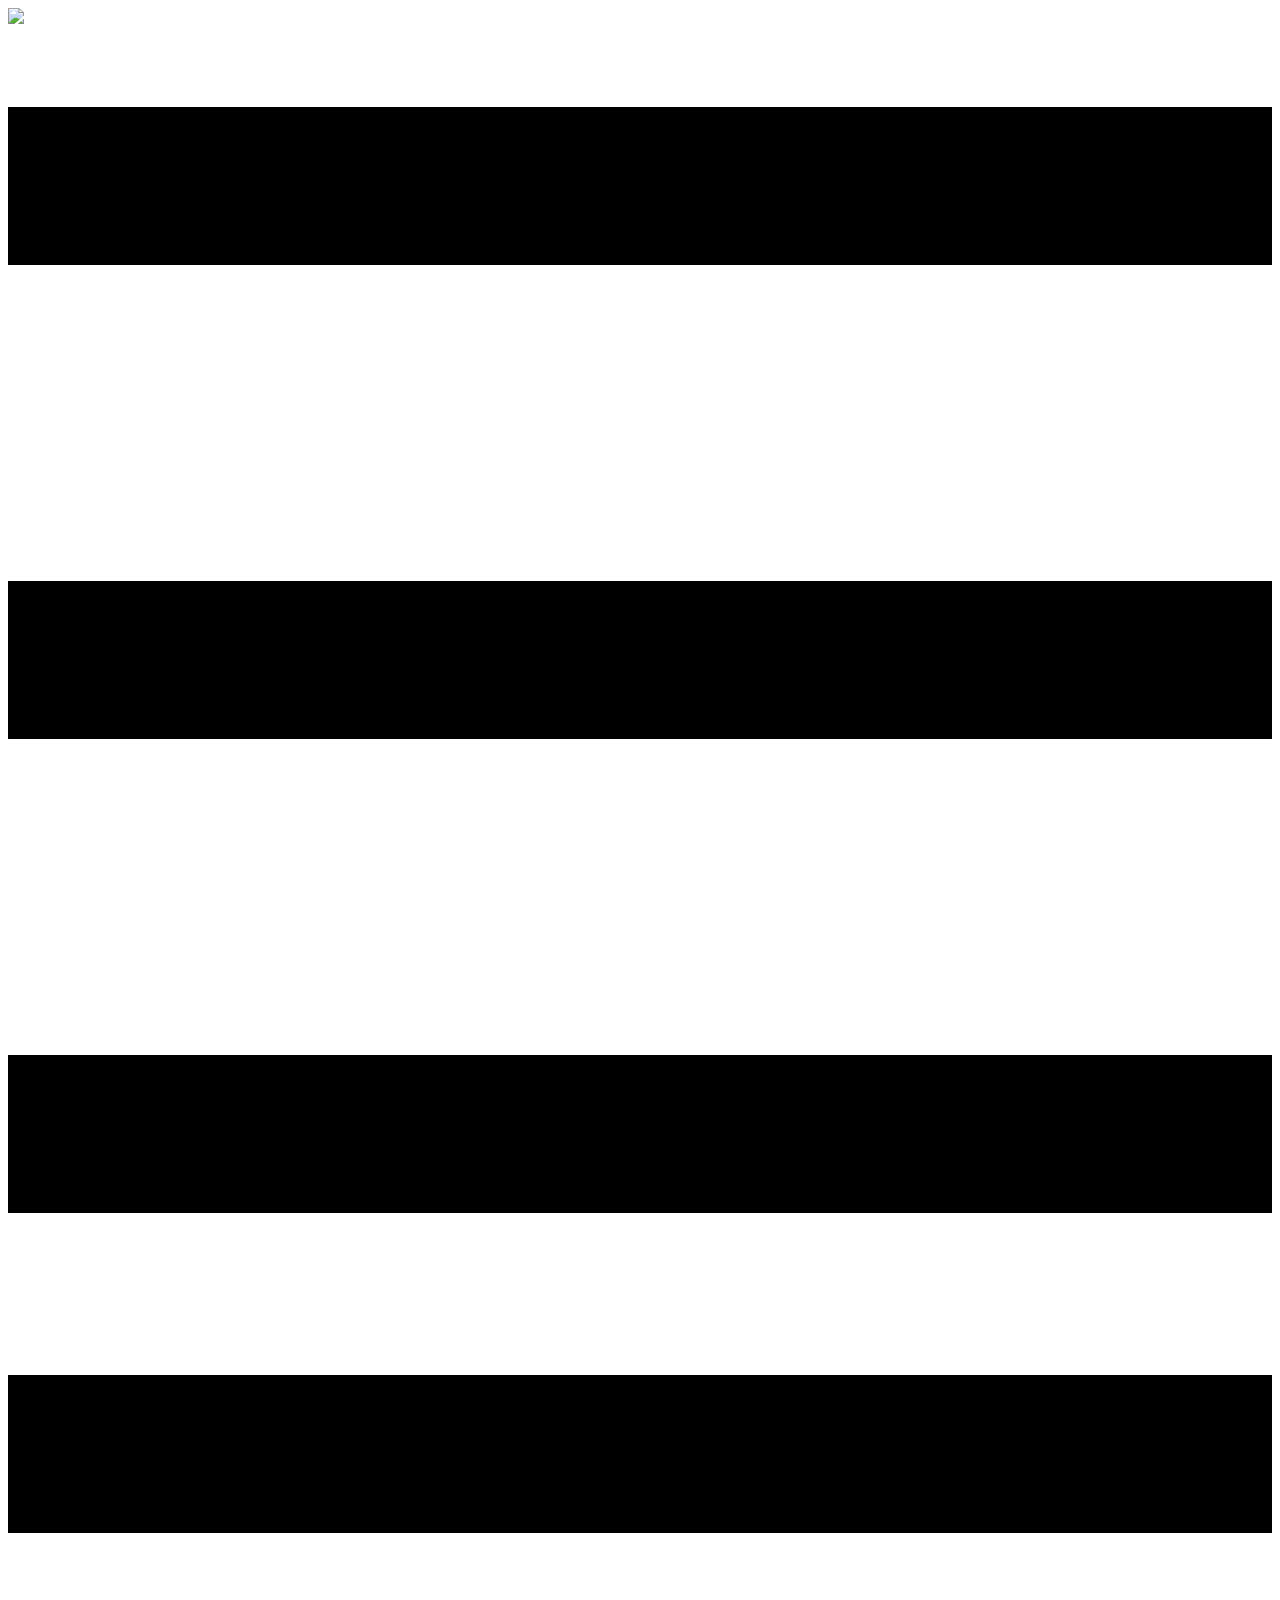
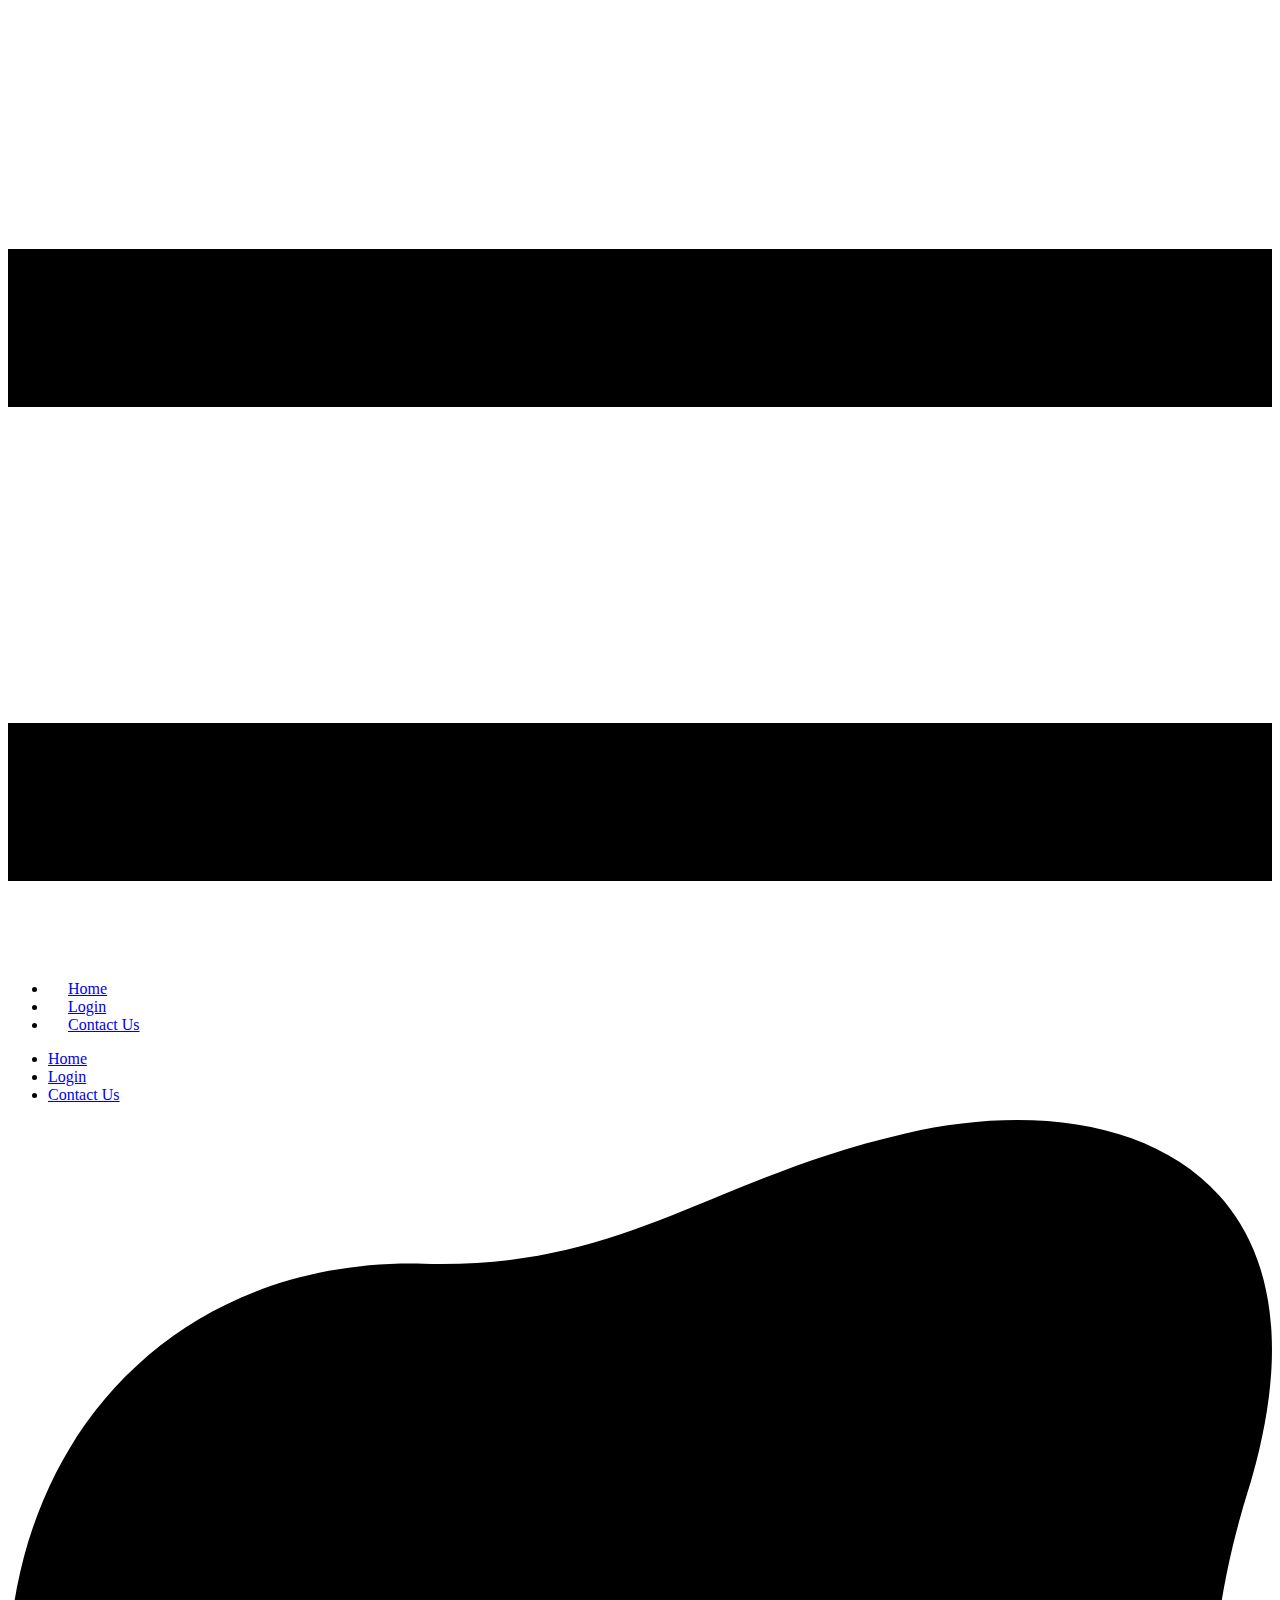
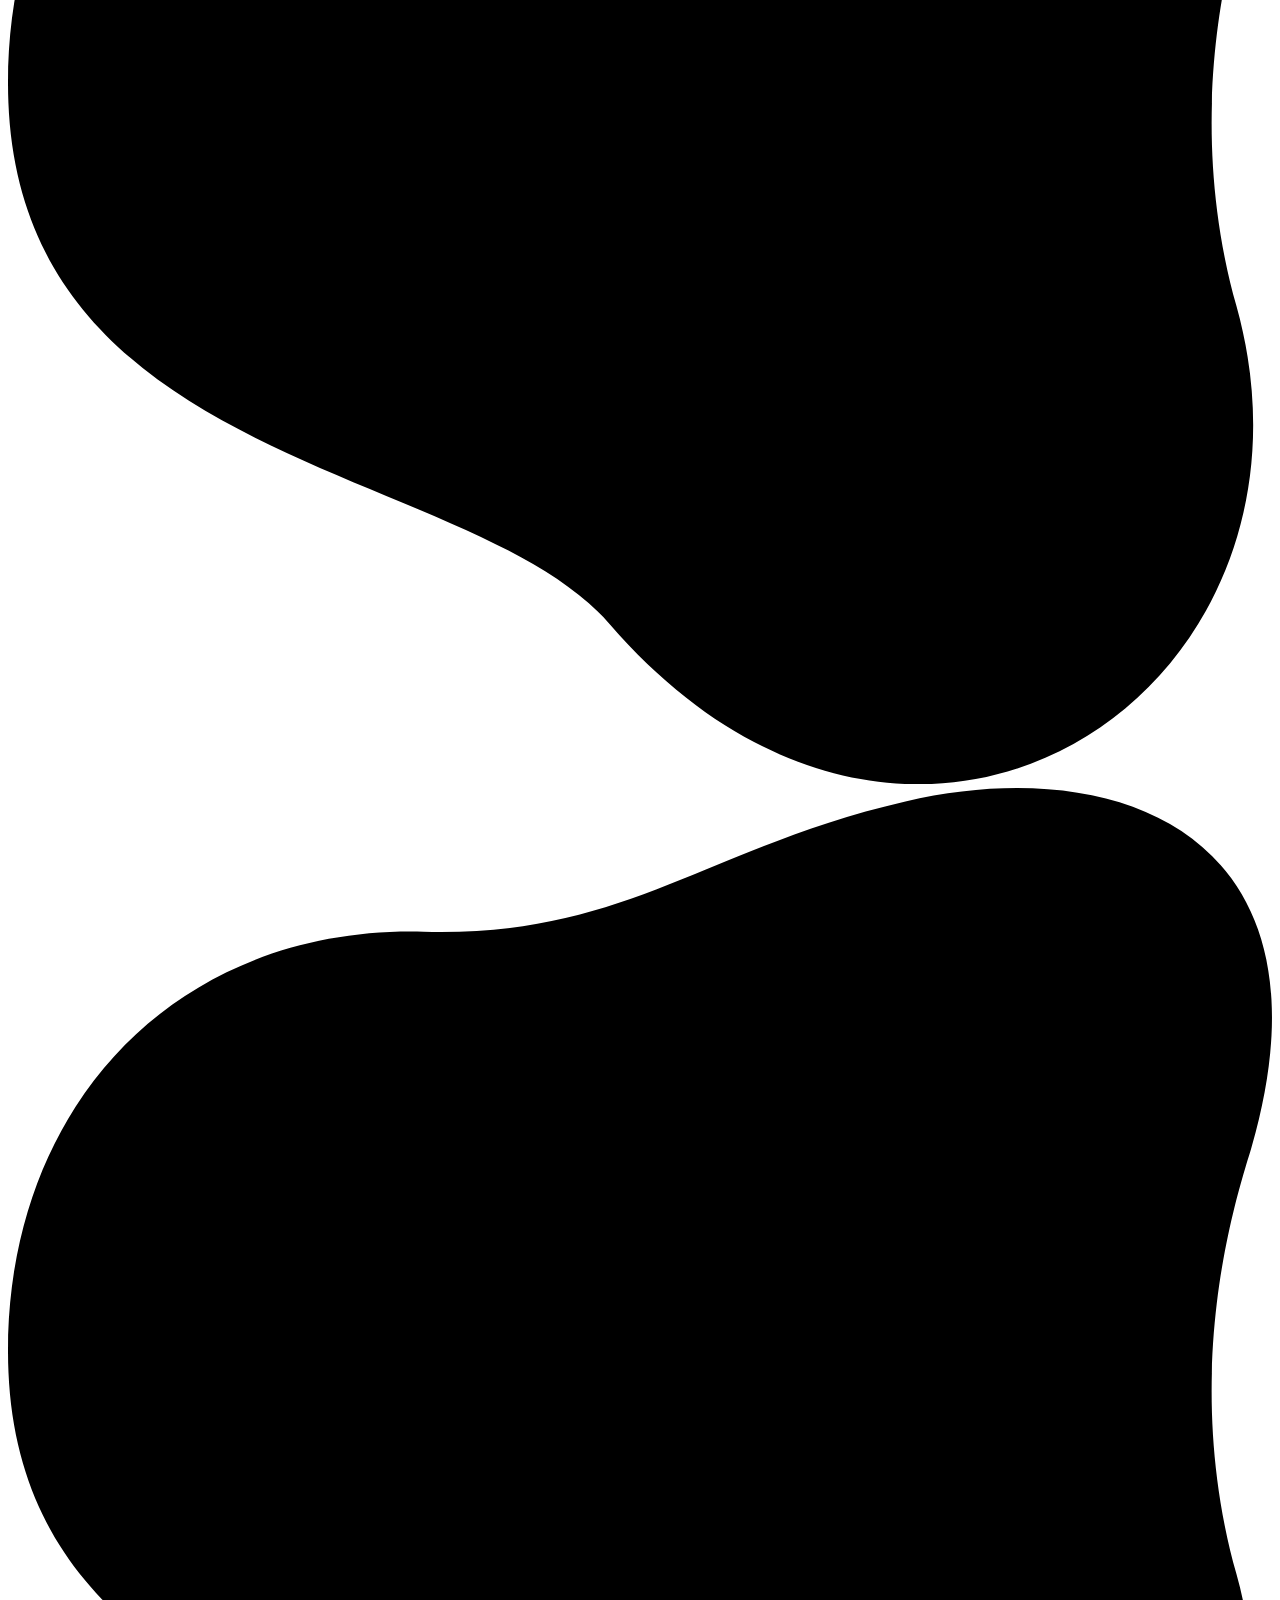
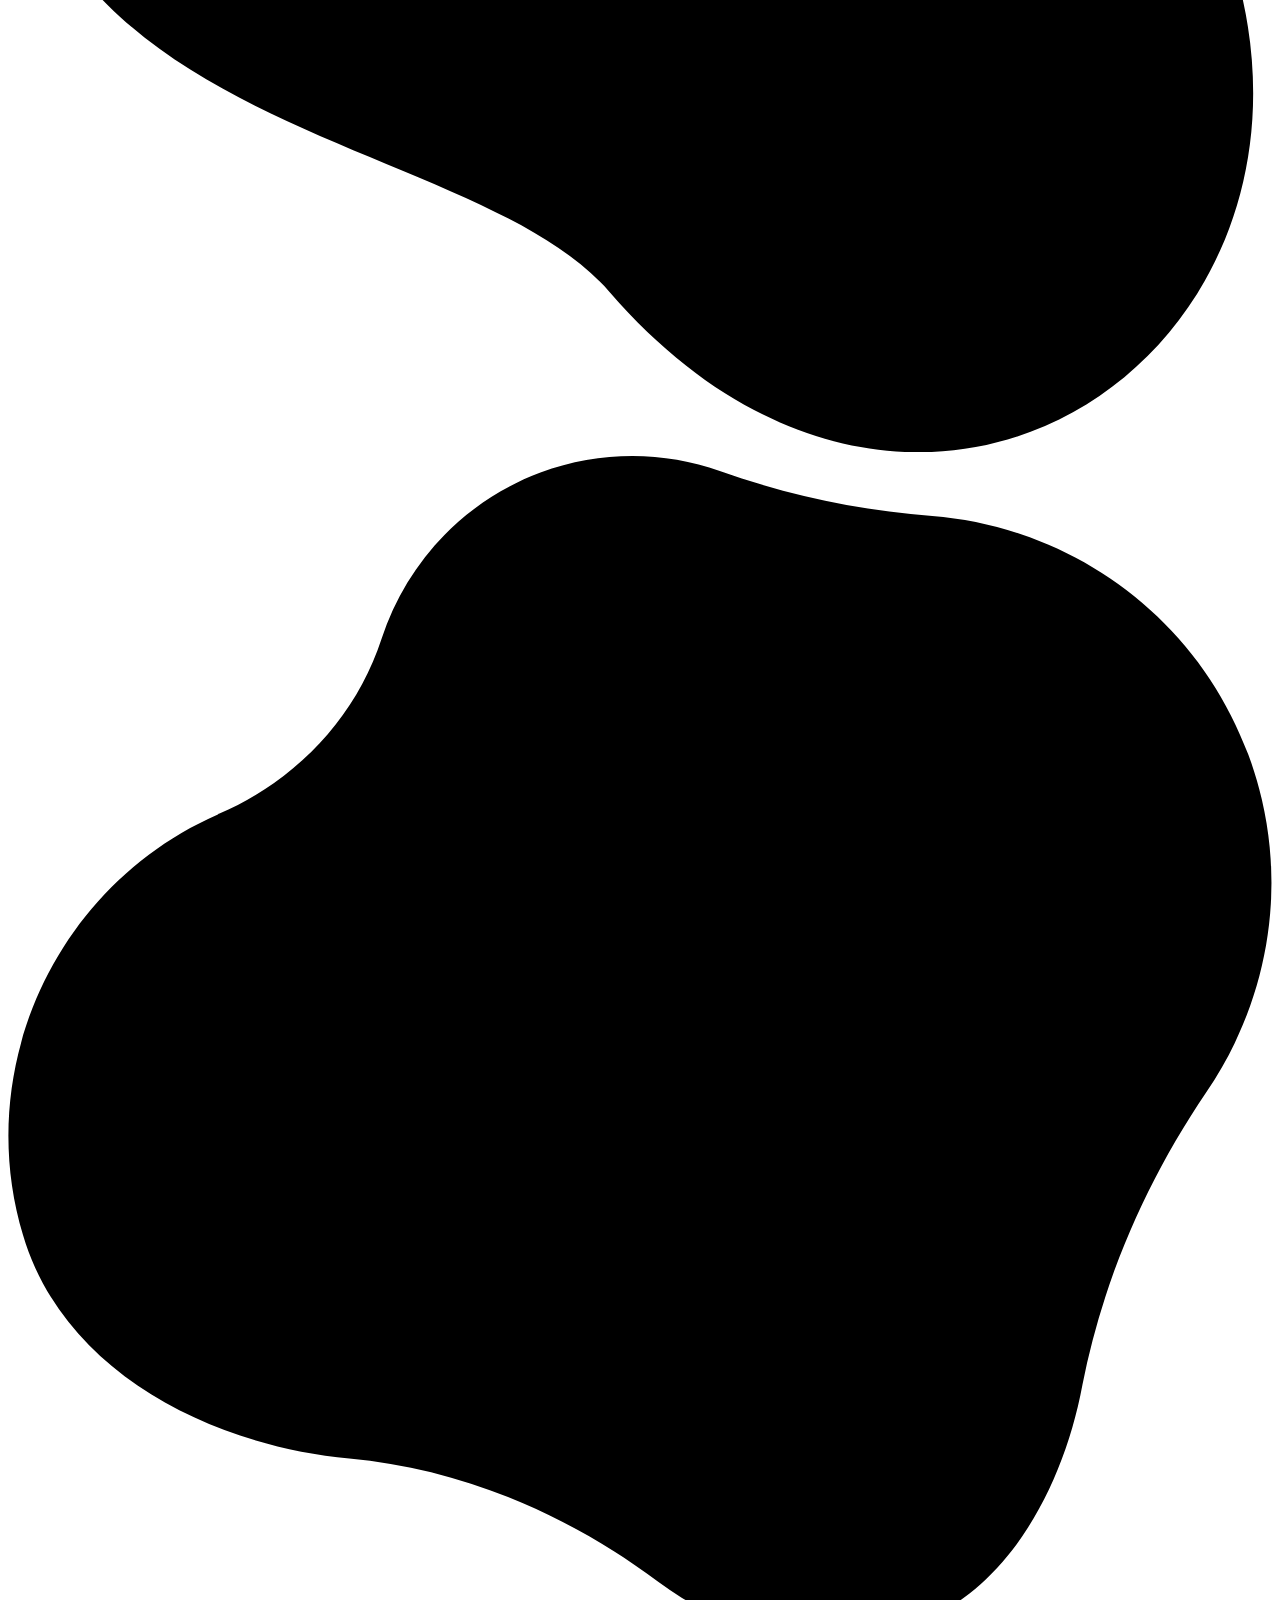
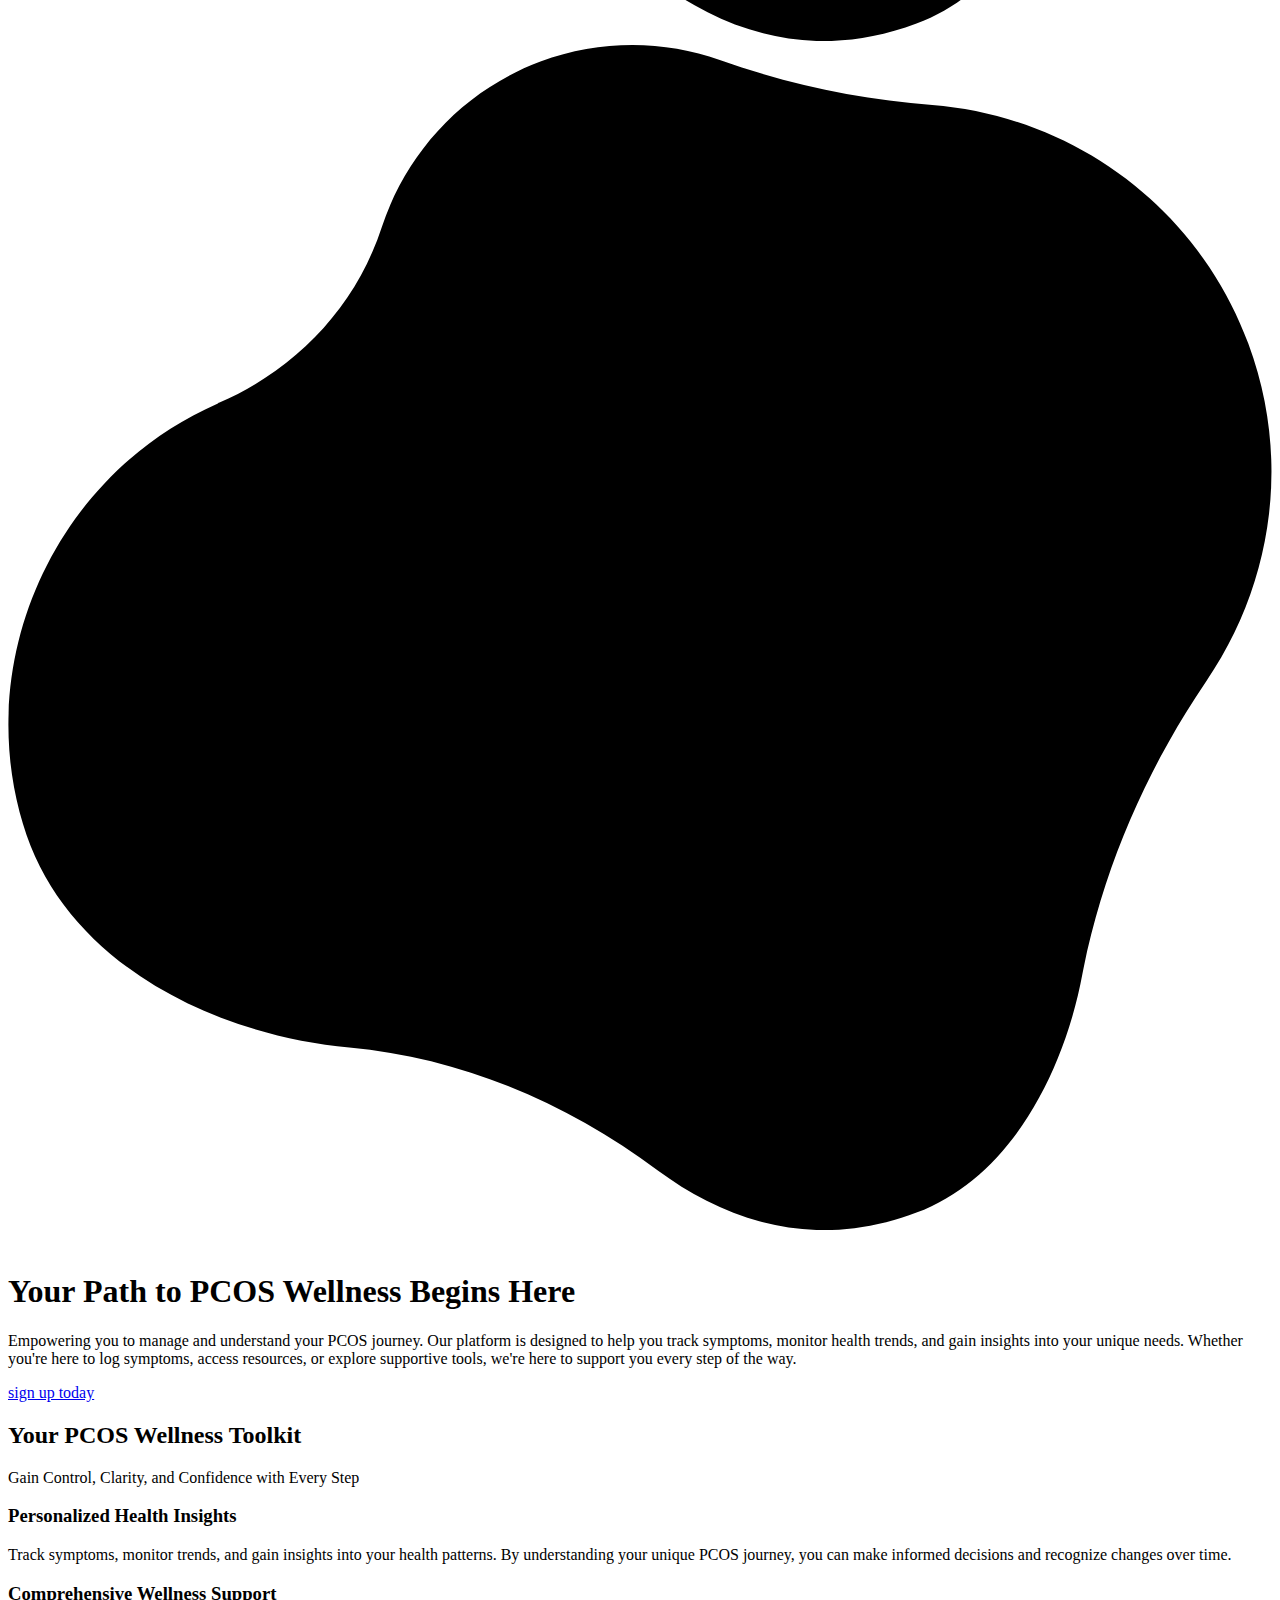
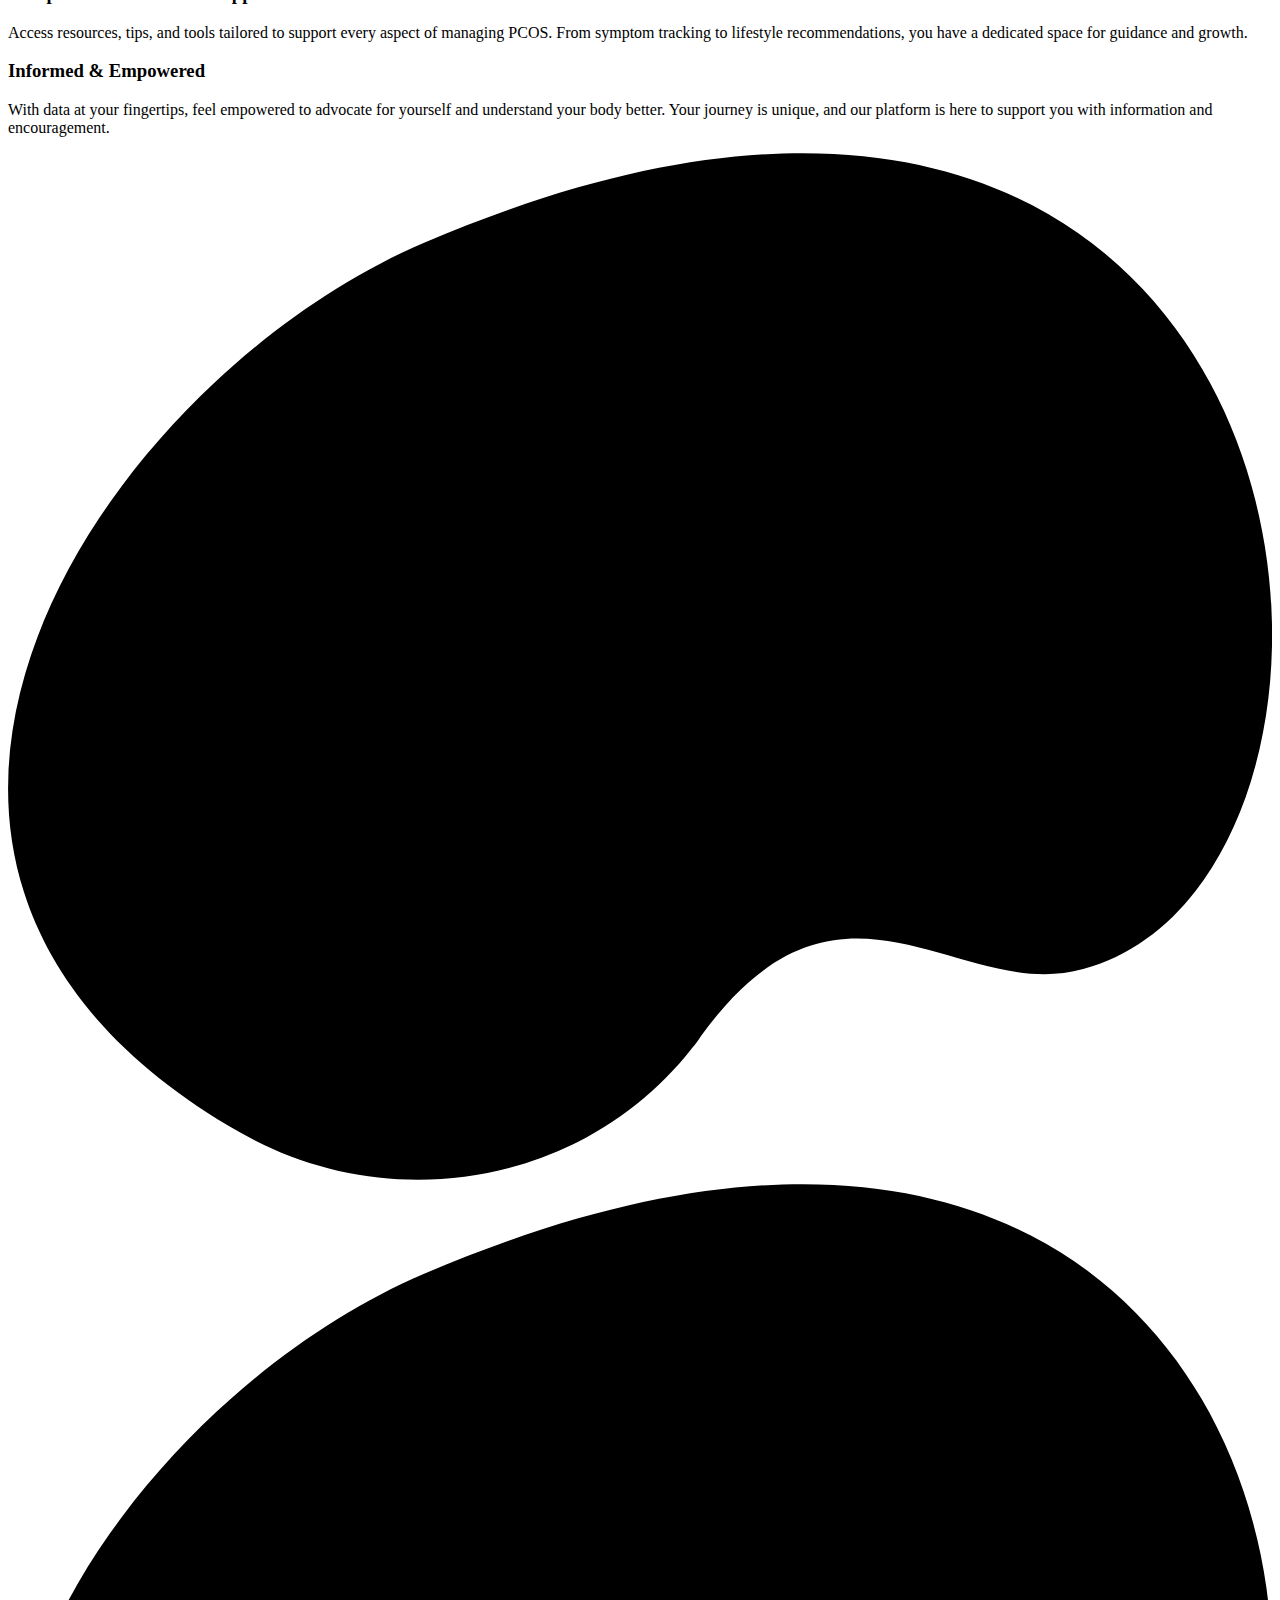
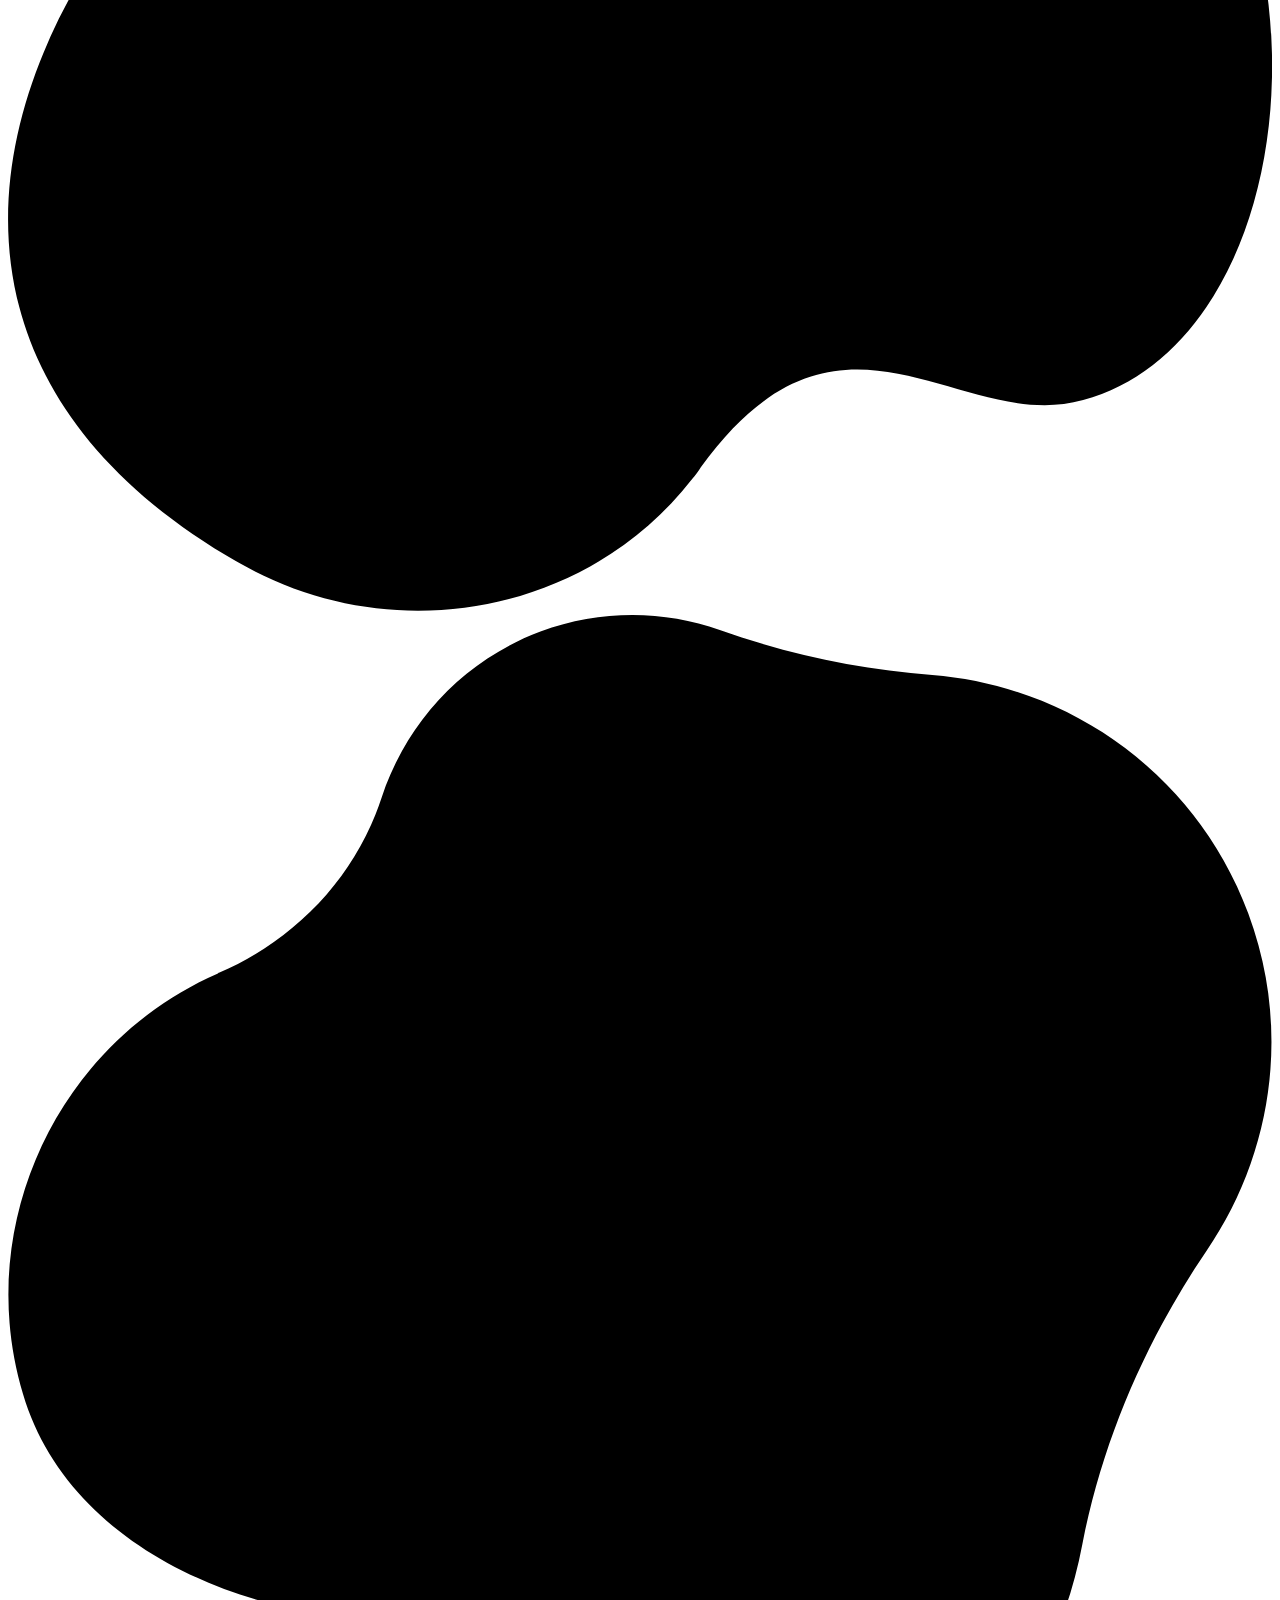
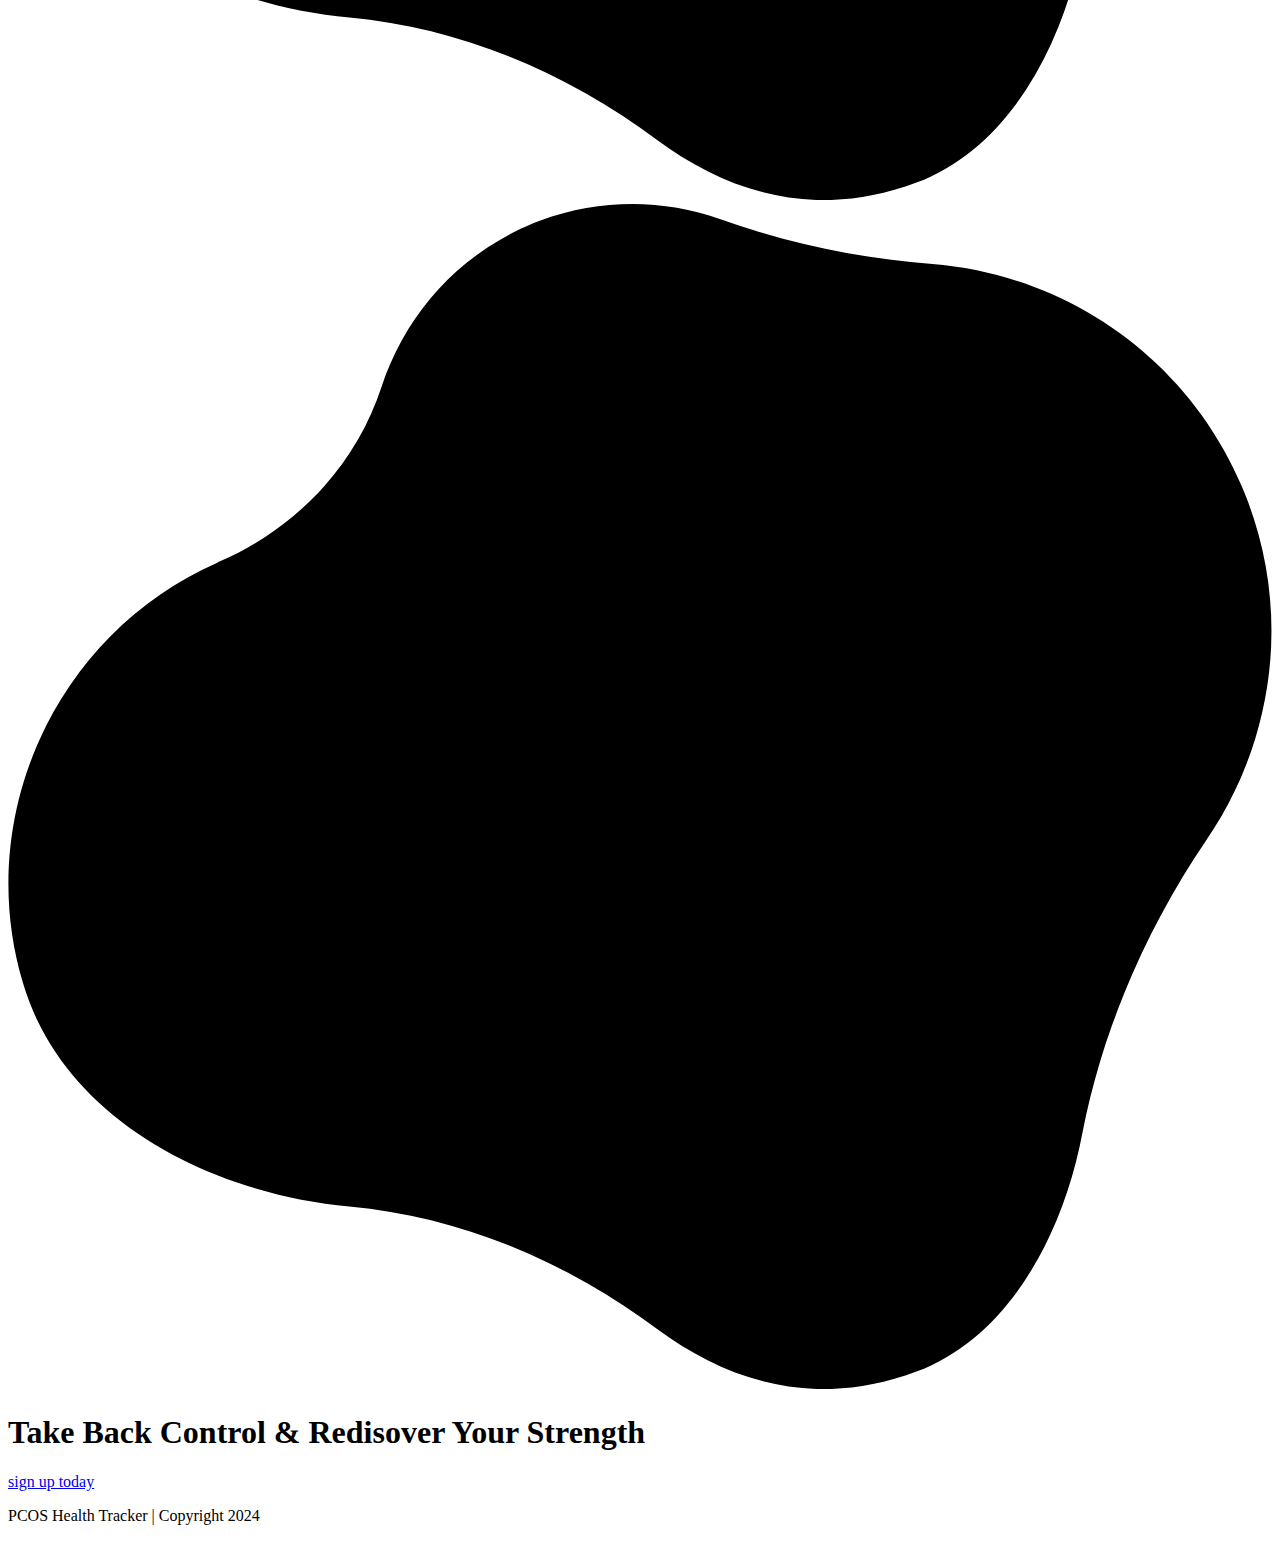
==== pcos_health_tracker/src/main/resources/static/index.html @ 67beaf53 "Initial commit" ====
<!DOCTYPE html>
<html style="font-size: 16px;" lang="en">
<head>
    <meta name="viewport" content="width=device-width, initial-scale=1.0">
    <meta charset="utf-8">
    <meta name="keywords" content="Work your body and your mind, Health benefits of yoga and Pilates, Gain balance, strength, and flexibility for your body and mind, Classes, Center yourself with any one of our Mind Body classes, Membership Options, Pilates and Yoga Classes">
    <meta name="description" content="">
    <title>Home</title>

    <link rel="stylesheet" href="/nicepage.css" media="screen">
    <link rel="stylesheet" href="/index.css" media="screen">

    <script src="/jquery-1.9.1.min.js" defer></script>
    <script src="/nicepage.js" defer></script>

    <script src="https://ajax.googleapis.com/ajax/libs/angularjs/1.8.2/angular.min.js"></script>

    <link id="u-theme-google-font" rel="stylesheet" href="https://fonts.googleapis.com/css?family=Montserrat:100,100i,200,200i,300,300i,400,400i,500,500i,600,600i,700,700i,800,800i,900,900i|Open+Sans:300,300i,400,400i,500,500i,600,600i,700,700i,800,800i">
    
    <script type="application/ld+json">{
        "@context": "http://schema.org",
        "@type": "Organization",
        "name": "PCOS",
        "url": "/",
        "logo": "/images/FullLogo_Transparent_NoBuffer.png"
    }</script>
    <meta name="theme-color" content="#478ac9">
    <meta property="og:title" content="Home">
    <meta property="og:type" content="website">
    <link rel="canonical" href="/">

</head>
  <body data-home-page="https://website6374549.nicepage.io/Home.html?version=d3710874-d9a0-10ed-0ca8-8e070cd848a6" data-home-page-title="Home" data-path-to-root="/" data-include-products="false" class="u-body u-xl-mode" data-lang="en"><header class="u-clearfix u-header u-palette-4-light-3 u-header" id="sec-e372"><div class="u-clearfix u-sheet u-valign-middle u-sheet-1">
        <a href="index.html" class="u-image u-logo u-image-1" data-image-width="1280" data-image-height="424">
          <img src="/images/FullLogo_Transparent_NoBuffer.png" class="u-logo-image u-logo-image-1">
        </a>
        <nav class="u-menu u-menu-one-level u-offcanvas u-menu-1">
          <div class="menu-collapse" style="font-size: 1rem; letter-spacing: 0px;">
            <a class="u-button-style u-custom-left-right-menu-spacing u-custom-padding-bottom u-custom-top-bottom-menu-spacing u-nav-link u-text-active-palette-1-base u-text-hover-palette-2-base" href="#">
              <svg class="u-svg-link" viewBox="0 0 24 24"><use xlink:href="#menu-hamburger"></use></svg>
              <svg class="u-svg-content" version="1.1" id="menu-hamburger" viewBox="0 0 16 16" x="0px" y="0px" xmlns:xlink="http://www.w3.org/1999/xlink" xmlns="http://www.w3.org/2000/svg"><g><rect y="1" width="16" height="2"></rect><rect y="7" width="16" height="2"></rect><rect y="13" width="16" height="2"></rect>
</g></svg>
            </a>
          </div>
          <div class="u-custom-menu u-nav-container">
            <ul class="u-nav u-unstyled u-nav-1"><li class="u-nav-item"><a class="u-button-style u-nav-link u-text-active-palette-1-base u-text-hover-palette-2-base" href="/" style="padding: 10px 20px;">Home</a>
</li><li class="u-nav-item"><a class="u-button-style u-nav-link u-text-active-palette-1-base u-text-hover-palette-2-base" href="/Login.html" style="padding: 10px 20px;">Login</a>
</li><li class="u-nav-item"><a class="u-button-style u-nav-link u-text-active-palette-1-base u-text-hover-palette-2-base" href="#" style="padding: 10px 20px;">Contact Us</a>
</li></ul>
          </div>
          <div class="u-custom-menu u-nav-container-collapse">
            <div class="u-black u-container-style u-inner-container-layout u-opacity u-opacity-95 u-sidenav">
              <div class="u-inner-container-layout u-sidenav-overflow">
                <div class="u-menu-close"></div>
                <ul class="u-align-center u-nav u-popupmenu-items u-unstyled u-nav-2"><li class="u-nav-item"><a class="u-button-style u-nav-link" href="/">Home</a>
</li><li class="u-nav-item"><a class="u-button-style u-nav-link" href="/Login.html">Login</a>
</li><li class="u-nav-item"><a class="u-button-style u-nav-link" href="#">Contact Us</a>
</li></ul>
              </div>
            </div>
            <div class="u-black u-menu-overlay u-opacity u-opacity-70"></div>
          </div>
        </nav>
      </div></header> 
    <section class="u-clearfix u-white u-section-1" id="carousel_6bac">
      <div class="u-clearfix u-sheet u-sheet-1">
        <div class="u-shape u-shape-svg u-text-custom-color-3 u-shape-1" data-animation-name="customAnimationIn" data-animation-duration="1500" data-animation-delay="500">
          <svg class="u-svg-link" preserveAspectRatio="none" viewBox="0 0 160 160" style=""><use xlink:href="#svg-d8b7"></use></svg>
          <svg class="u-svg-content" viewBox="0 0 160 160" x="0px" y="0px" id="svg-d8b7"><path d="M157.4,45.5c11.3-39.1-16.3-50.2-43.8-43.8c-25.2,5.8-35.5,17.2-61,16.5C21.7,17.4,0,39.8,0,71.3
	c0,49.1,58.2,47.8,76.2,68.5c38.8,44.7,92.8,8.2,79.3-40.3C148.1,73.2,155.9,50.6,157.4,45.5z"></path></svg>
        </div>
        <div class="u-shape u-shape-svg u-text-palette-4-light-1 u-shape-2" data-animation-name="customAnimationIn" data-animation-duration="1250" data-animation-delay="500">
          <svg class="u-svg-link" preserveAspectRatio="none" viewBox="0 0 160 150" style=""><use xlink:href="#svg-a8e1"></use></svg>
          <svg class="u-svg-content" viewBox="0 0 160 150" x="0px" y="0px" id="svg-a8e1"><path d="M43.2,126.9c14.2,1.3,27.6,7,39.1,15.6c8.3,6.1,19.4,10.3,32.7,5.3c11.7-4.4,18.6-17.4,21-30.2c2.6-13.3,8.1-25.9,15.7-37.1
	c8.3-12.1,10.8-27.9,5.3-42.7C150.5,20.3,134.6,9,117,7.6C107.9,6.9,98.8,5,90.1,1.9C83-0.6,75-0.7,67.4,2.1
	c-9.9,3.7-17,11.6-20.1,21c-3.3,10.1-10.9,18-20.6,22.2c-0.1,0-0.1,0.1-0.2,0.1c-20.3,8.9-31,32-24.6,53.2
	C6.9,115.6,25.2,125.2,43.2,126.9z"></path></svg>
        </div>
        <img class="u-image u-image-round u-radius-50 u-image-1" alt="" data-image-width="1280" data-image-height="855" data-animation-name="customAnimationIn" data-animation-duration="1500" src="/images/2e846d271fd5895f75b36eab7431e831296d88394ddfbb971bda5717ebea8099acd895068972d63cb8e8dbcef1067fc951b9bc6b16956ea5ea635c_1280.jpg">
        <div class="u-container-align-left-lg u-container-align-left-md u-container-align-left-sm u-container-align-left-xl u-container-style u-expanded-width-sm u-expanded-width-xs u-group u-radius-29 u-shape-round u-white u-group-1" data-animation-name="customAnimationIn" data-animation-duration="1500" data-animation-delay="500">
          <div class="u-container-layout u-container-layout-1">
            <h1 class="u-align-left u-text u-text-default u-text-1"> Your Path to PCOS Wellness Begins Here </h1>
            <p class="u-align-left u-text u-text-2"> Empowering you to manage and understand your PCOS journey. Our platform is designed to help you track symptoms, monitor health trends, and gain insights into your unique needs. Whether you're here to log symptoms, access resources, or explore supportive tools, we're here to support you every step of the way.</p>
            <div class="u-shape u-shape-3"></div>
            <a href="registration.html" class="u-active-custom-color-5 u-align-left u-border-none u-btn u-button-style u-custom-color-3 u-hover-custom-color-5 u-text-active-white u-text-body-alt-color u-text-hover-white u-btn-1" data-animation-name="" data-animation-duration="0" data-animation-delay="0" data-animation-direction="">sign up today </a>
          </div>
        </div>
      </div>
    </section>
    <section class="u-align-center u-border-5 u-border-custom-color-9 u-border-no-left u-border-no-right u-clearfix u-container-align-center u-image u-section-2" id="sec-9b57" data-image-width="800" data-image-height="800">
      <div class="u-clearfix u-sheet u-valign-top u-sheet-1"></div>
    </section>
    <section class="u-align-center u-clearfix u-container-align-center u-custom-color-5 u-section-3" id="carousel_636f">
      <div class="u-clearfix u-sheet u-valign-middle u-sheet-1">
        <h2 class="u-align-center u-text u-text-default u-text-1" data-animation-name="customAnimationIn" data-animation-duration="1500"> Your PCOS Wellness Toolkit</h2>
        <p class="u-align-center u-text u-text-2" data-animation-name="customAnimationIn" data-animation-duration="1500" data-animation-delay="500"> Gain Control, Clarity, and Confidence with Every Step</p>
        <div class="u-expanded-width u-list u-list-1">
          <div class="u-repeater u-repeater-1">
            <div class="u-align-center u-container-style u-list-item u-radius-30 u-repeater-item u-shape-round u-white u-list-item-1" data-animation-name="customAnimationIn" data-animation-duration="1500" data-animation-delay="500">
              <div class="u-container-layout u-similar-container u-container-layout-1">
                <h3 class="u-align-center u-custom-font u-font-montserrat u-text u-text-3"> Personalized Health Insights</h3>
                <p class="u-align-center u-file-icon u-text u-text-4"> Track symptoms, monitor trends, and gain insights into your health patterns. By understanding your unique PCOS journey, you can make informed decisions and recognize changes over time.</p>
              </div>
            </div>
            <div class="u-align-center u-container-align-center u-container-style u-list-item u-radius-30 u-repeater-item u-shape-round u-white u-list-item-2" data-animation-name="customAnimationIn" data-animation-duration="1500" data-animation-delay="500">
              <div class="u-container-layout u-similar-container u-container-layout-2">
                <h3 class="u-align-center u-custom-font u-font-montserrat u-text u-text-5"> Comprehensive Wellness Support</h3>
                <p class="u-align-center u-file-icon u-text u-text-6">Access resources, tips, and tools tailored to support every aspect of managing PCOS. From symptom tracking to lifestyle recommendations, you have a dedicated space for guidance and growth. </p>
              </div>
            </div>
            <div class="u-align-center u-container-style u-list-item u-radius-30 u-repeater-item u-shape-round u-white u-list-item-3" data-animation-name="customAnimationIn" data-animation-duration="1500" data-animation-delay="500">
              <div class="u-container-layout u-similar-container u-container-layout-3">
                <h3 class="u-align-center u-custom-font u-font-montserrat u-text u-text-7"> Informed &amp; Empowered</h3>
                <p class="u-align-center u-file-icon u-text u-text-8"> With data at your fingertips, feel empowered to advocate for yourself and understand your body better. Your journey is unique, and our platform is here to support you with information and encouragement.</p>
              </div>
            </div>
          </div>
        </div>
      </div>
    </section>
    <section class="u-align-center u-clearfix u-white u-section-4" id="sec-1416">
      <div class="u-clearfix u-sheet u-valign-middle-md u-valign-middle-sm u-valign-middle-xs u-sheet-1">
        <div class="custom-expanded u-shape u-shape-svg u-text-custom-color-6 u-shape-1" data-animation-name="customAnimationIn" data-animation-duration="1500" data-animation-delay="750">
          <svg class="u-svg-link" preserveAspectRatio="none" viewBox="0 0 160 130" style=""><use xlink:href="#svg-71c0"></use></svg>
          <svg class="u-svg-content" viewBox="0 0 160 130" x="0px" y="0px" id="svg-71c0"><path d="M52.6,11.4C12,28.8-29.7,90.3,29.4,124c19.1,10.9,43.7,6.6,57.2-10.7c0.4-0.5,0.8-1,1.1-1.5c17.8-24.6,32.6-4.1,48.4-8.5
	C180.4,91.2,168.9-38.5,52.6,11.4z"></path></svg>
        </div>
        <div class="custom-expanded u-shape u-shape-svg u-text-custom-color-8 u-shape-2" data-animation-name="customAnimationIn" data-animation-duration="1500" data-animation-delay="500">
          <svg class="u-svg-link" preserveAspectRatio="none" viewBox="0 0 160 150" style=""><use xlink:href="#svg-1b21"></use></svg>
          <svg class="u-svg-content" viewBox="0 0 160 150" x="0px" y="0px" id="svg-1b21"><path d="M43.2,126.9c14.2,1.3,27.6,7,39.1,15.6c8.3,6.1,19.4,10.3,32.7,5.3c11.7-4.4,18.6-17.4,21-30.2c2.6-13.3,8.1-25.9,15.7-37.1
	c8.3-12.1,10.8-27.9,5.3-42.7C150.5,20.3,134.6,9,117,7.6C107.9,6.9,98.8,5,90.1,1.9C83-0.6,75-0.7,67.4,2.1
	c-9.9,3.7-17,11.6-20.1,21c-3.3,10.1-10.9,18-20.6,22.2c-0.1,0-0.1,0.1-0.2,0.1c-20.3,8.9-31,32-24.6,53.2
	C6.9,115.6,25.2,125.2,43.2,126.9z"></path></svg>
        </div>
        <div class="data-layout-selected u-clearfix u-gutter-20 u-layout-wrap u-layout-wrap-1">
          <div class="u-gutter-0 u-layout">
            <div class="u-layout-row">
              <div class="u-align-left u-container-align-left u-container-style u-image u-image-round u-layout-cell u-radius-50 u-size-30-lg u-size-30-xl u-size-60-md u-size-60-sm u-size-60-xs u-image-1" data-image-width="853" data-image-height="1280" data-animation-name="customAnimationIn" data-animation-duration="1500">
                <div class="u-container-layout u-container-layout-1" src=""></div>
              </div>
              <div class="u-align-left u-container-style u-layout-cell u-radius-50 u-size-30-lg u-size-30-xl u-size-60-md u-size-60-sm u-size-60-xs u-layout-cell-2" data-animation-name="customAnimationIn" data-animation-duration="1500">
                <div class="u-container-layout u-container-layout-2" src="">
                  <h1 class="u-text u-text-default u-text-1">Take Back Control &amp; Redisover Your Strength<br>
                  </h1>
                  <a href="registration.html" class="u-active-white u-align-left u-border-none u-btn u-button-style u-custom-color-5 u-hover-white u-text-active-custom-color-9 u-text-body-alt-color u-text-hover-custom-color-9 u-btn-1" data-animation-name="" data-animation-duration="0" data-animation-delay="0" data-animation-direction="">sign up today</a>
                </div>
              </div>
            </div>
          </div>
        </div>
      </div>
    </section>
    
    
    
    <footer class="u-align-center u-clearfix u-container-align-center u-custom-color-5 u-footer u-footer" id="sec-f27f"><div class="u-clearfix u-sheet u-sheet-1">
        <p class="u-small-text u-text u-text-variant u-text-1">PCOS Health Tracker | Copyright 2024</p>
      </div></footer>
</body></html>
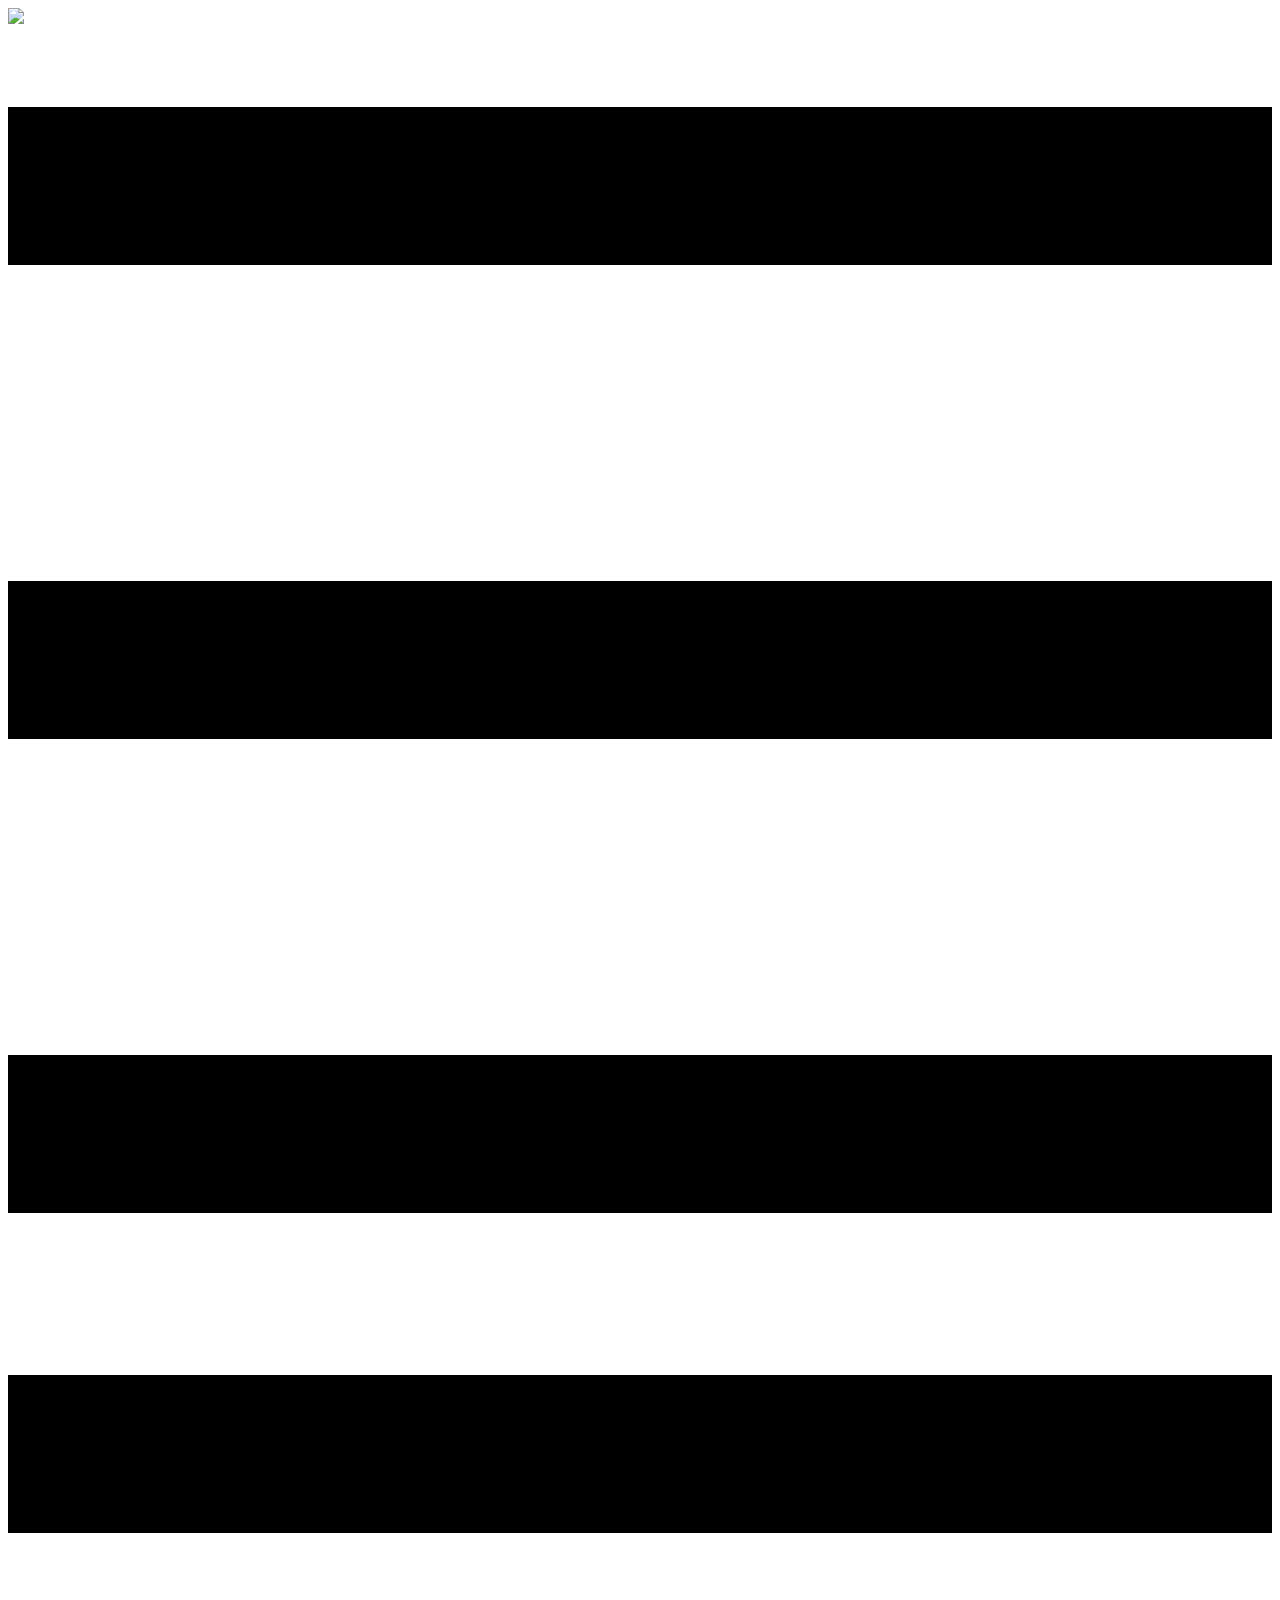
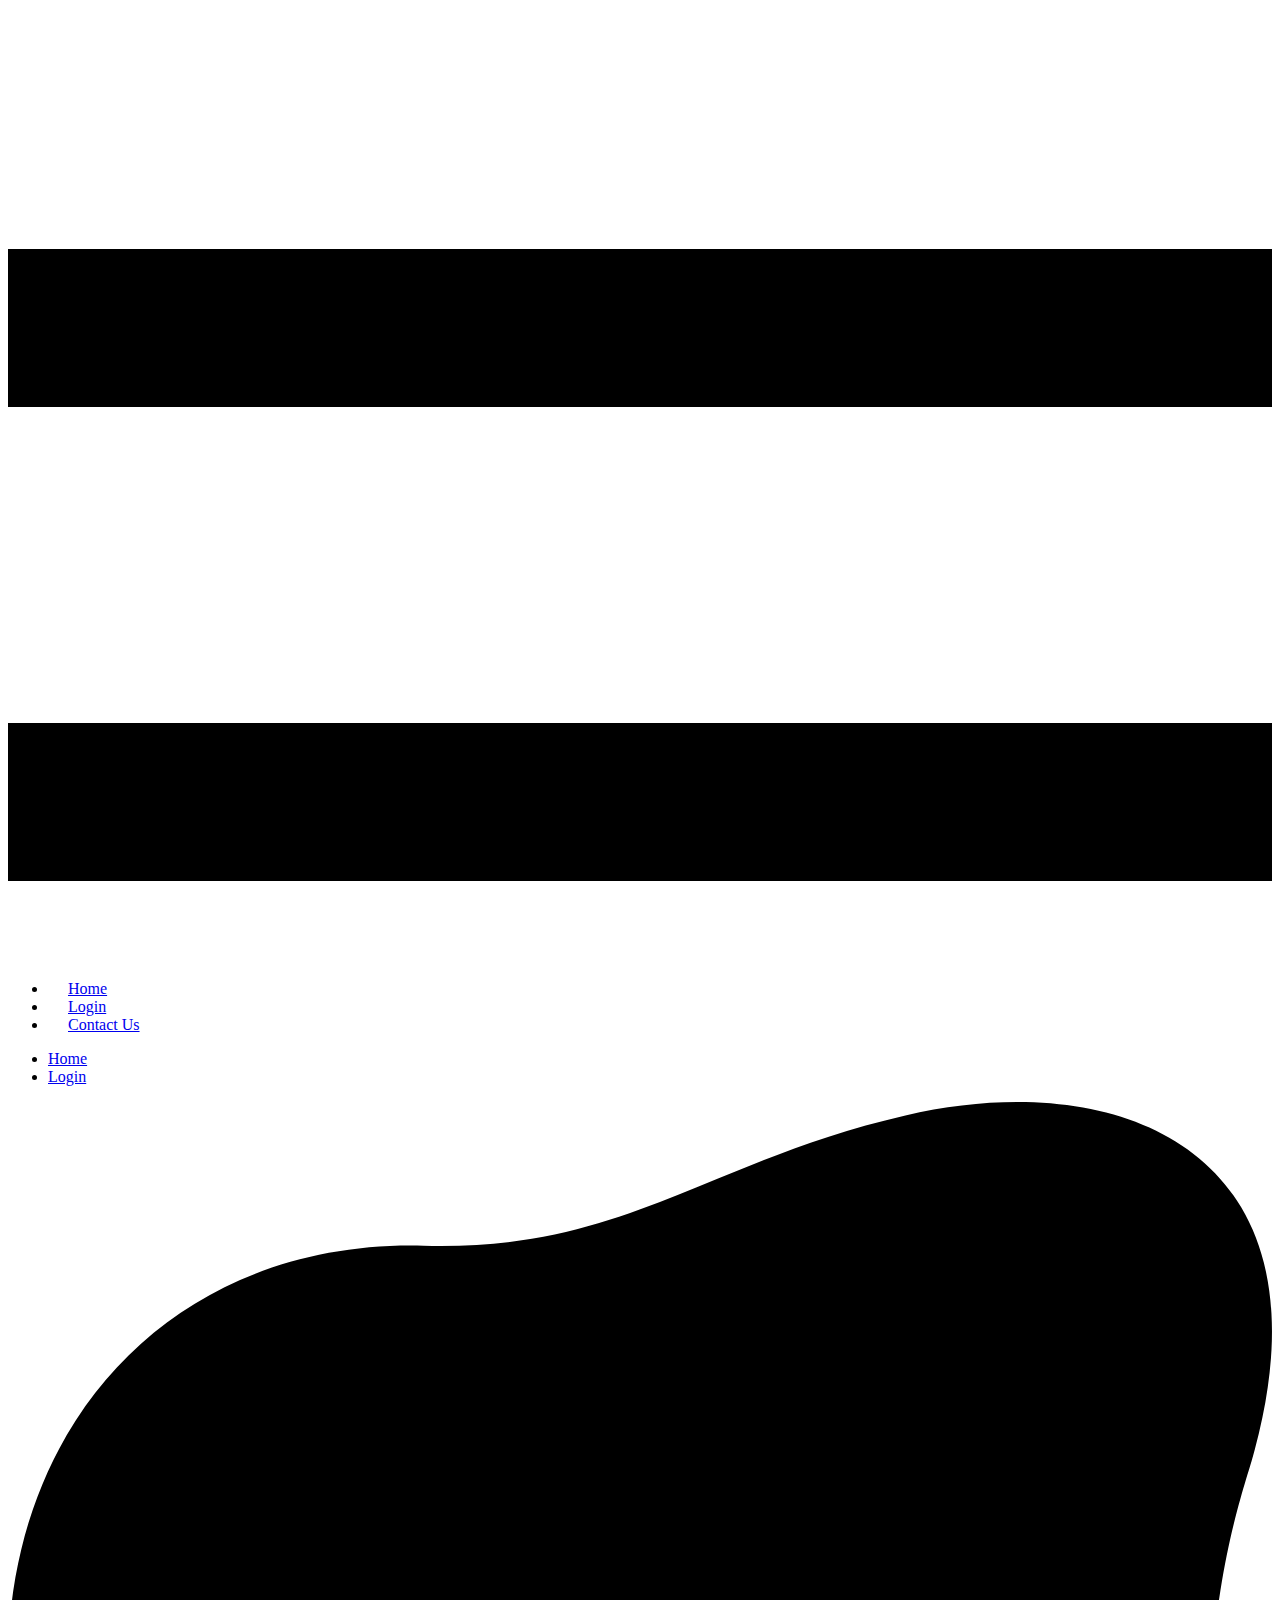
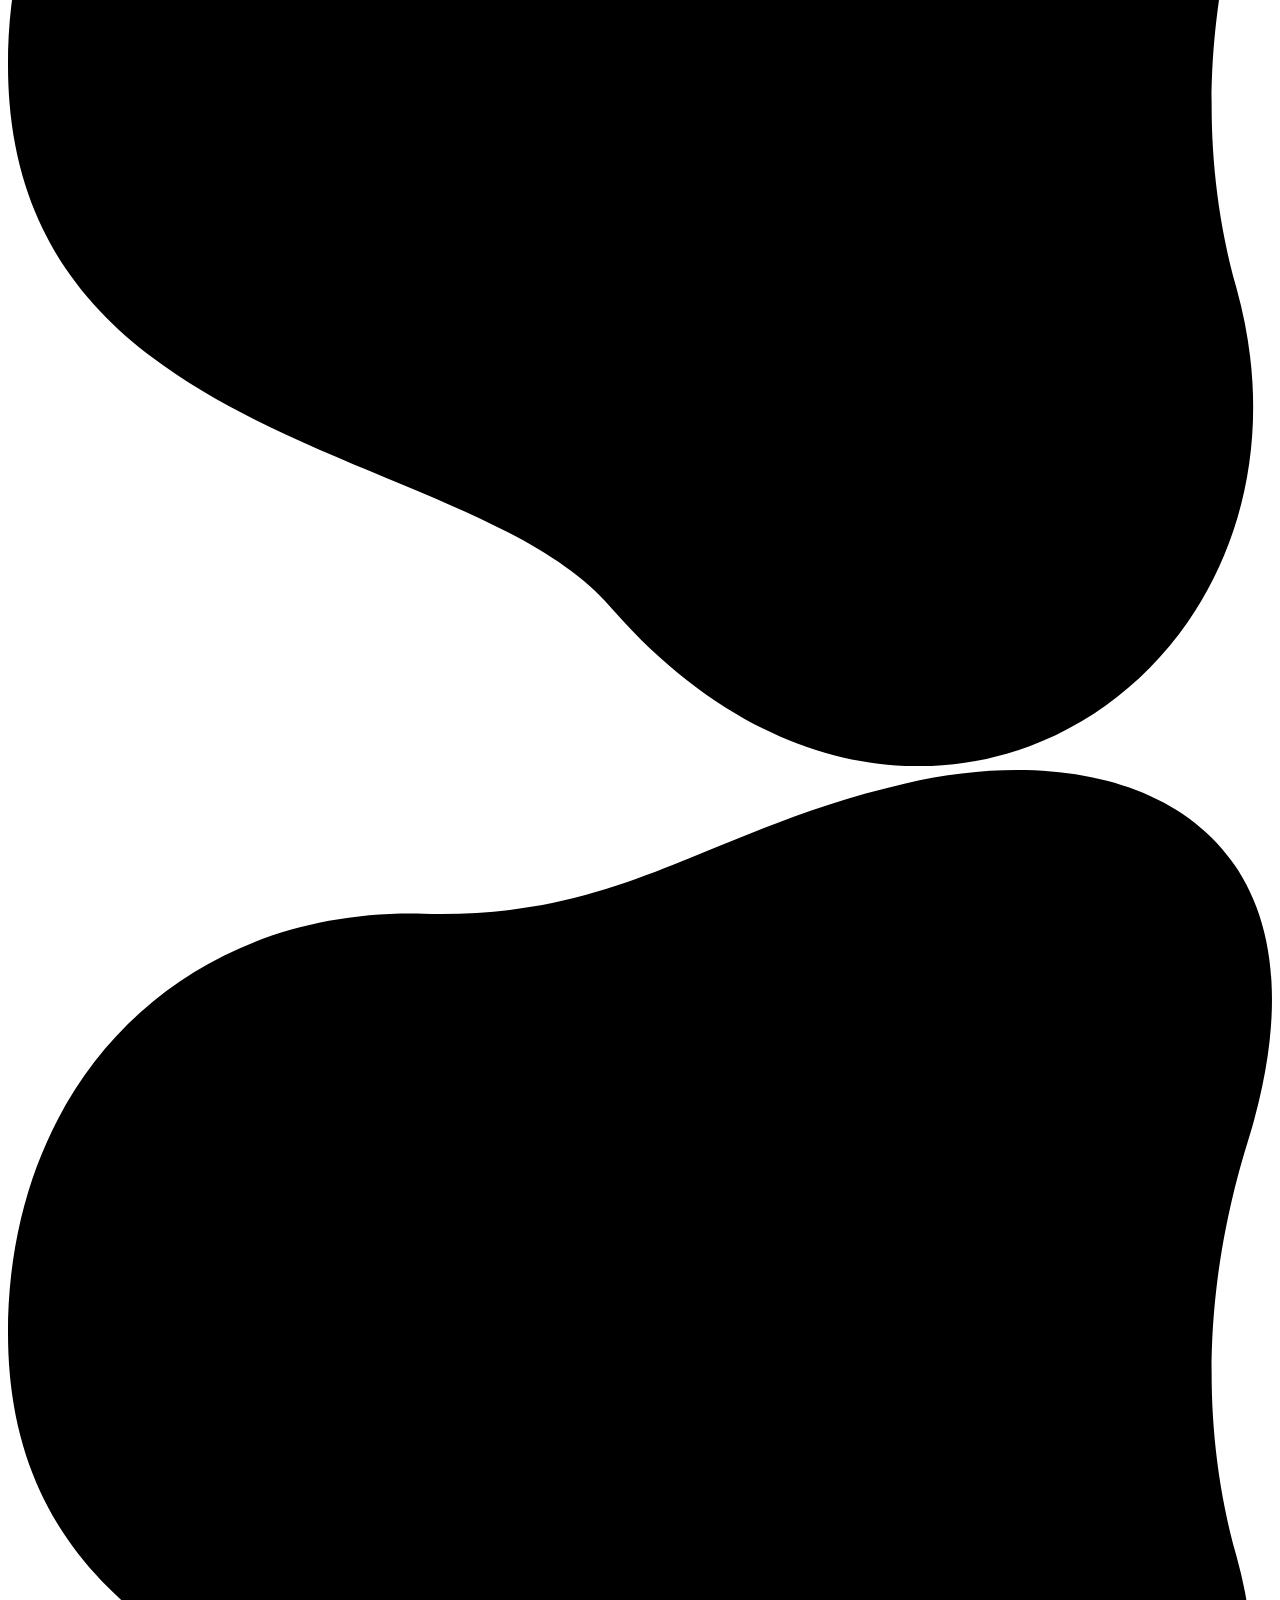
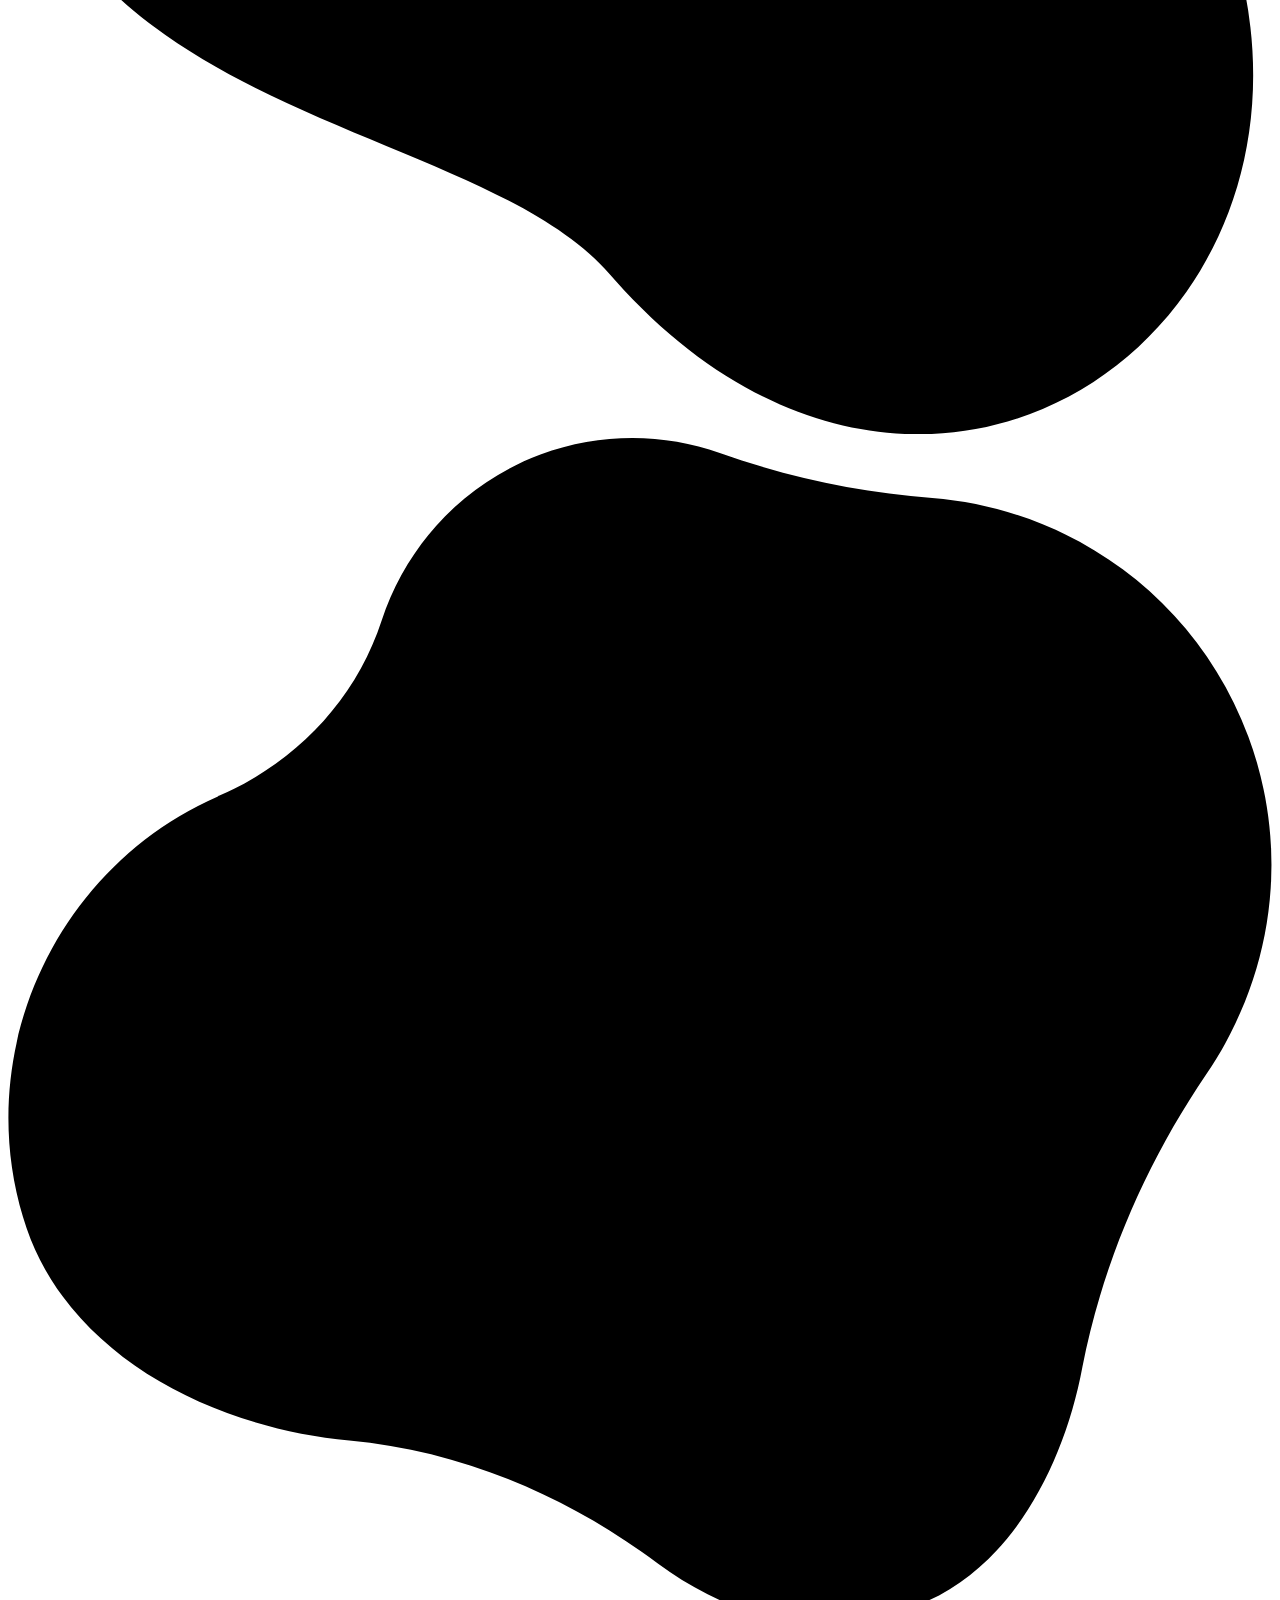
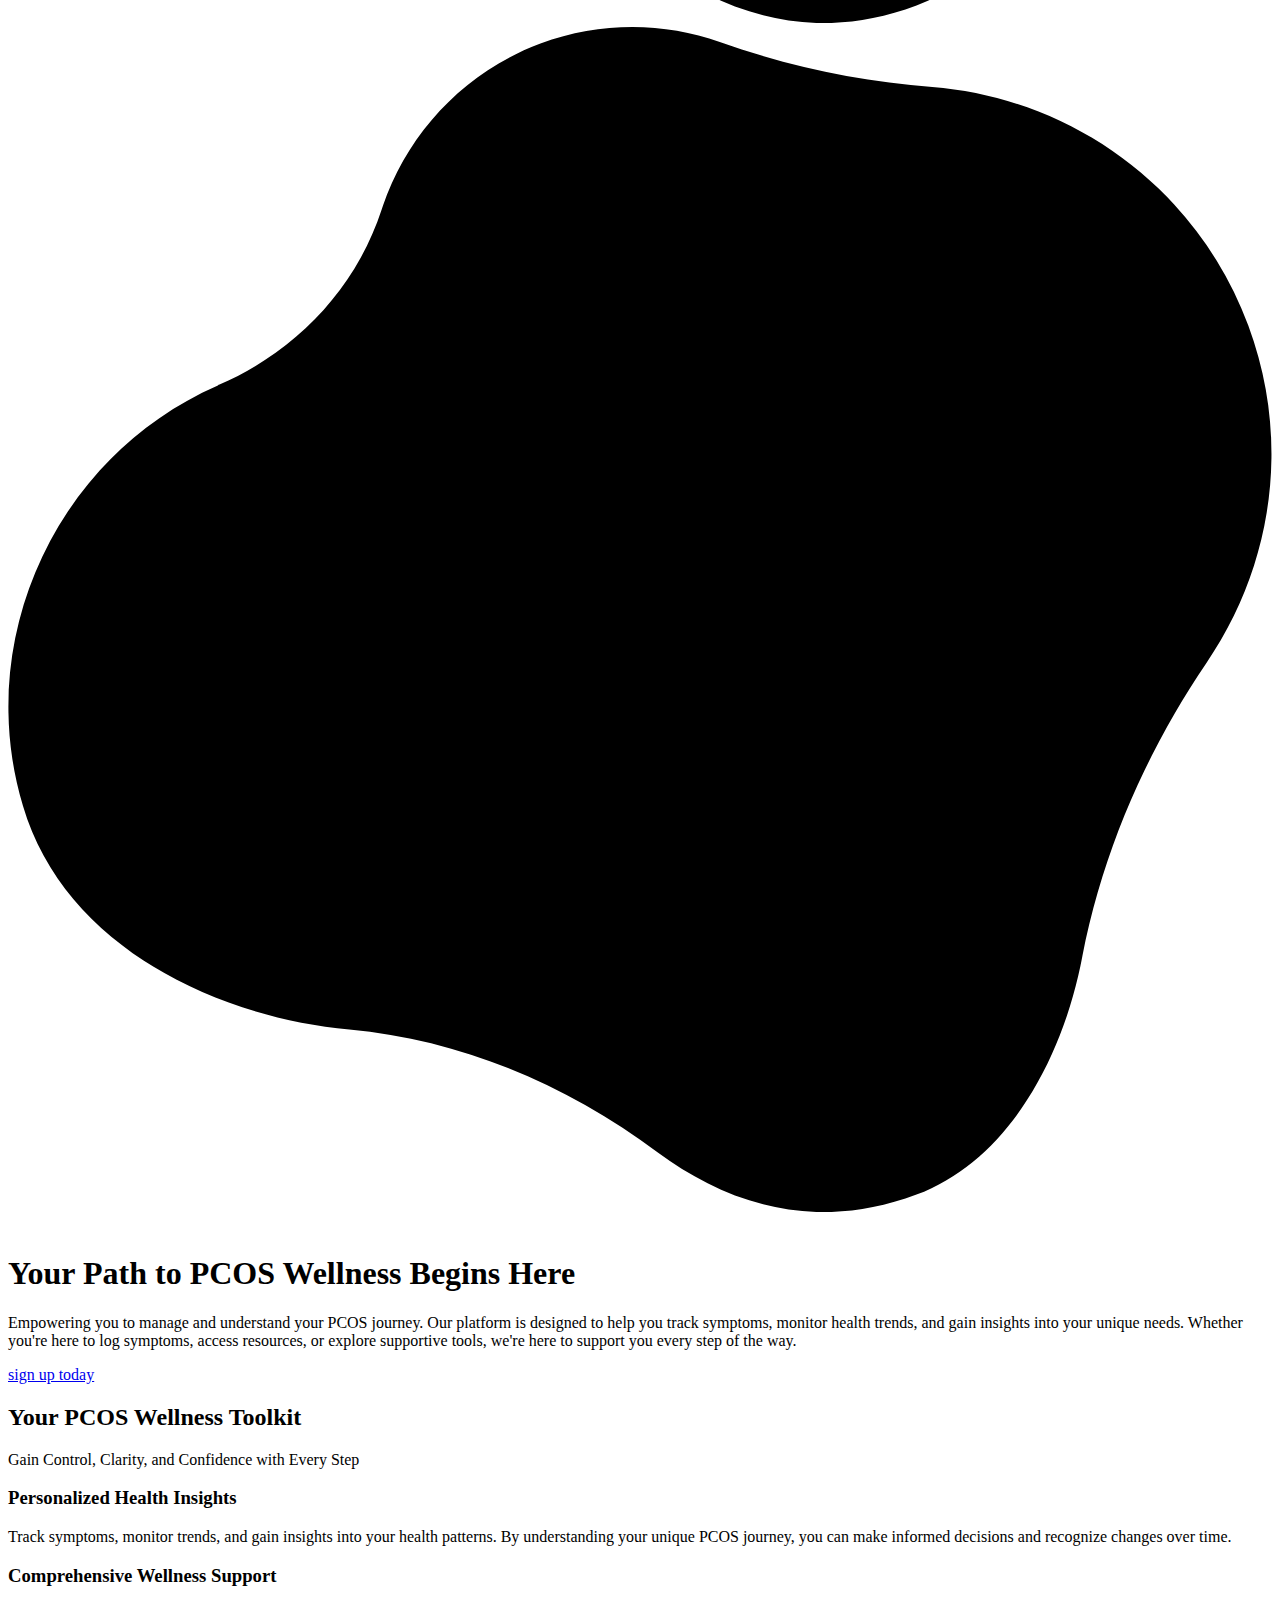
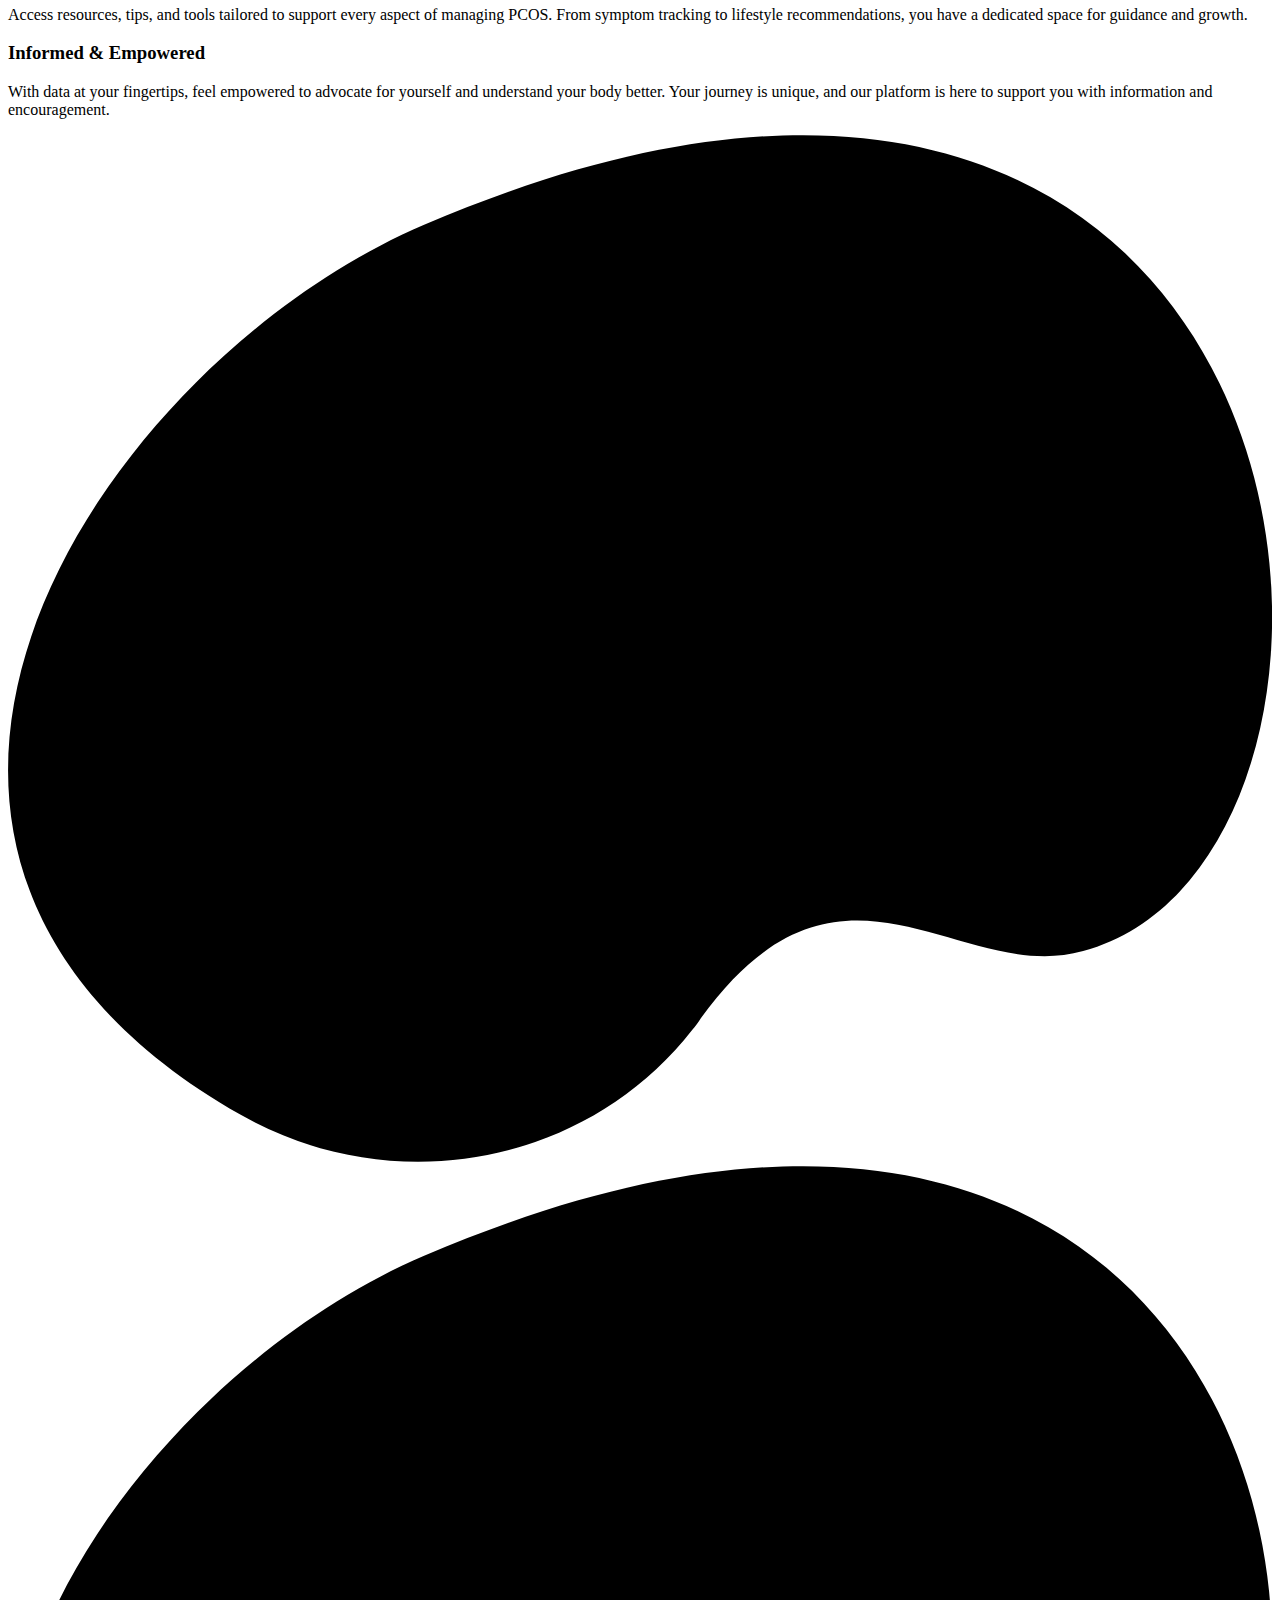
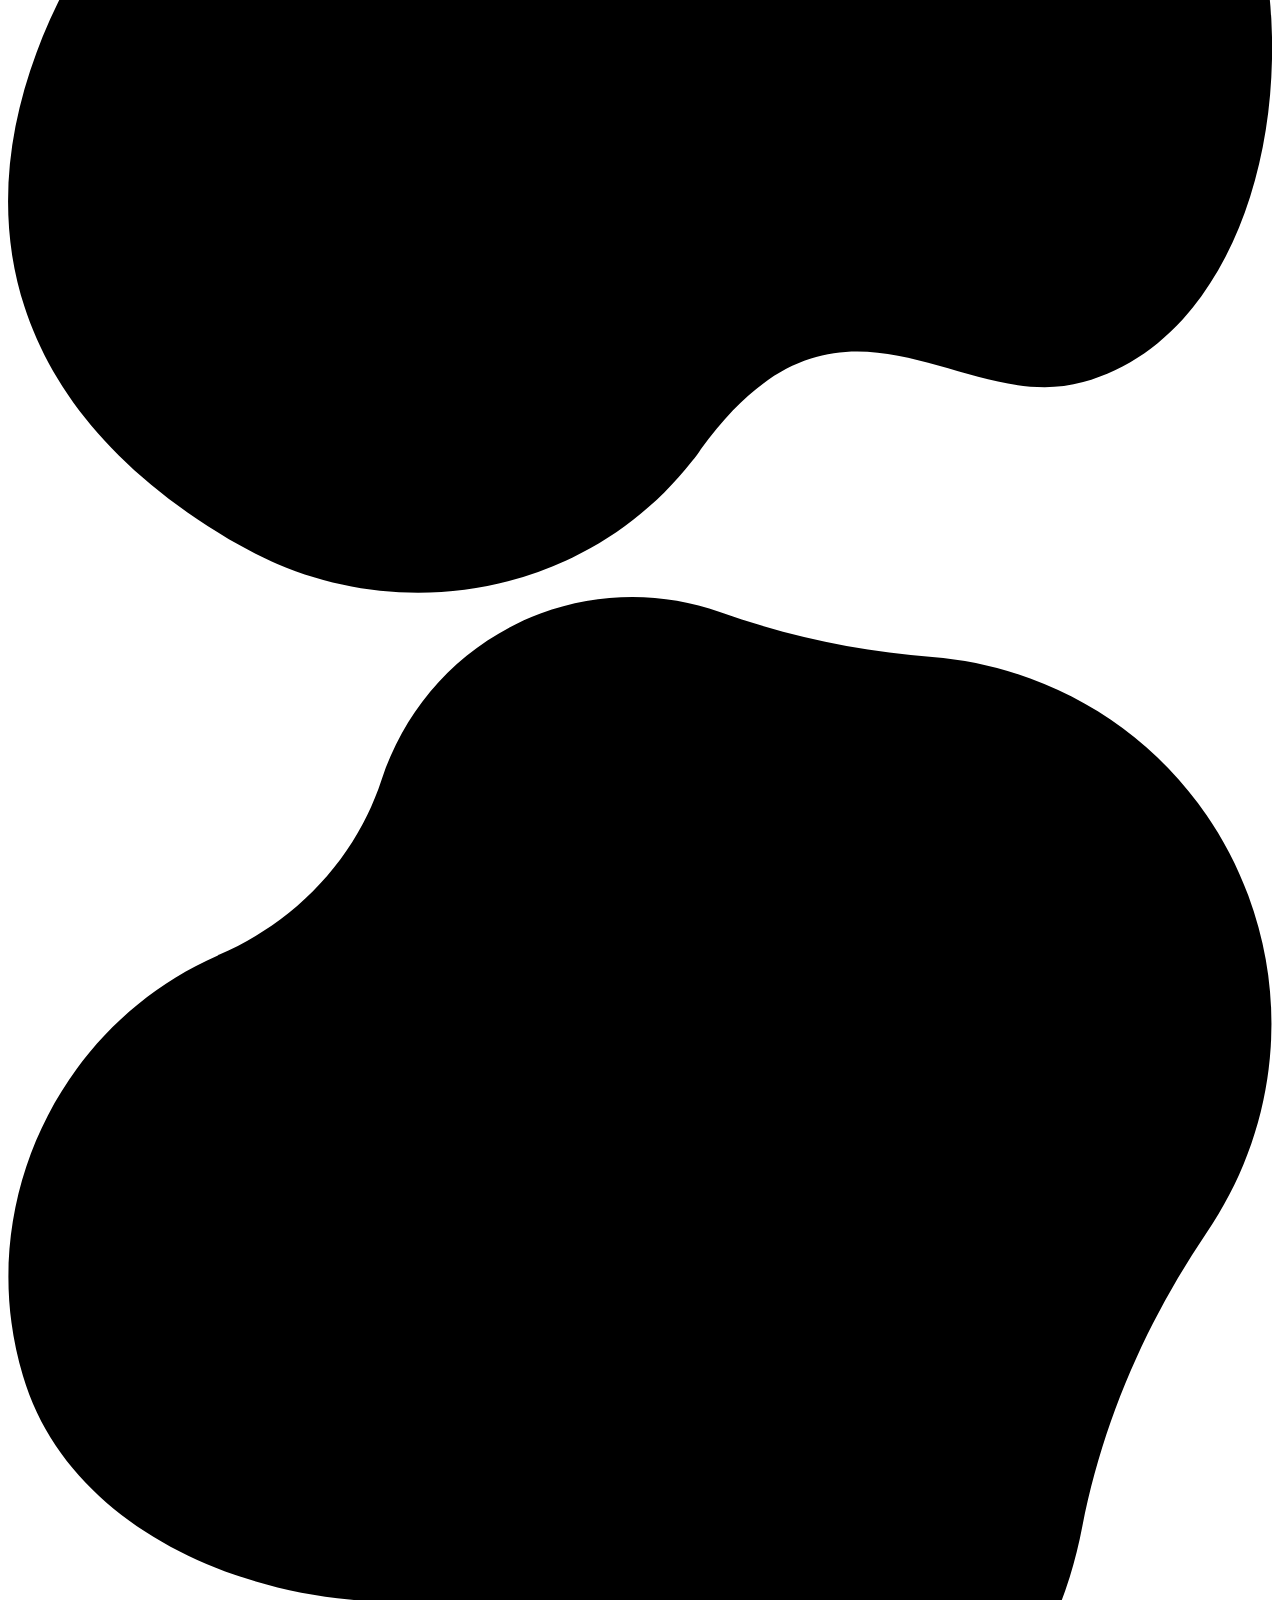
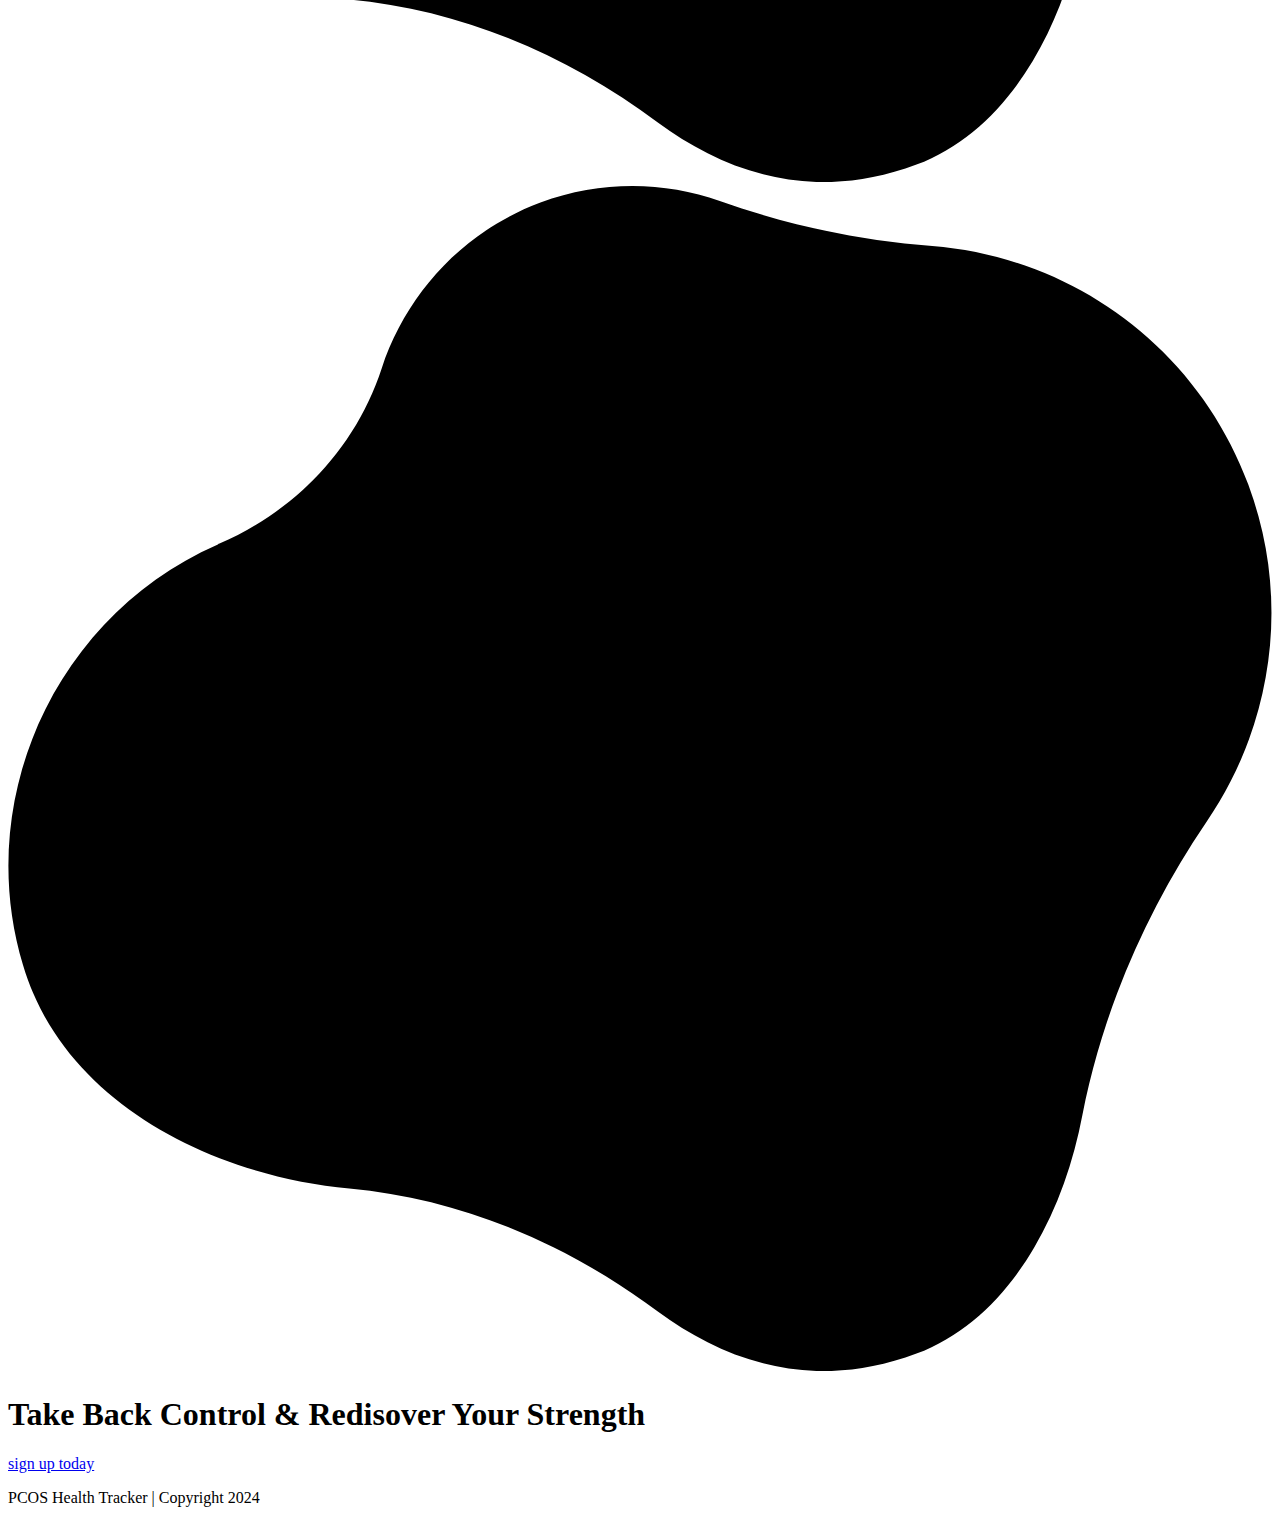
==== commit 32095df8: "Initial commit" ====
--- a/pcos_health_tracker/src/main/resources/static/index.html
+++ b/pcos_health_tracker/src/main/resources/static/index.html
@@ -54,7 +54,6 @@
                 <div class="u-menu-close"></div>
                 <ul class="u-align-center u-nav u-popupmenu-items u-unstyled u-nav-2"><li class="u-nav-item"><a class="u-button-style u-nav-link" href="/">Home</a>
 </li><li class="u-nav-item"><a class="u-button-style u-nav-link" href="/Login.html">Login</a>
-</li><li class="u-nav-item"><a class="u-button-style u-nav-link" href="#">Contact Us</a>
 </li></ul>
               </div>
             </div>
